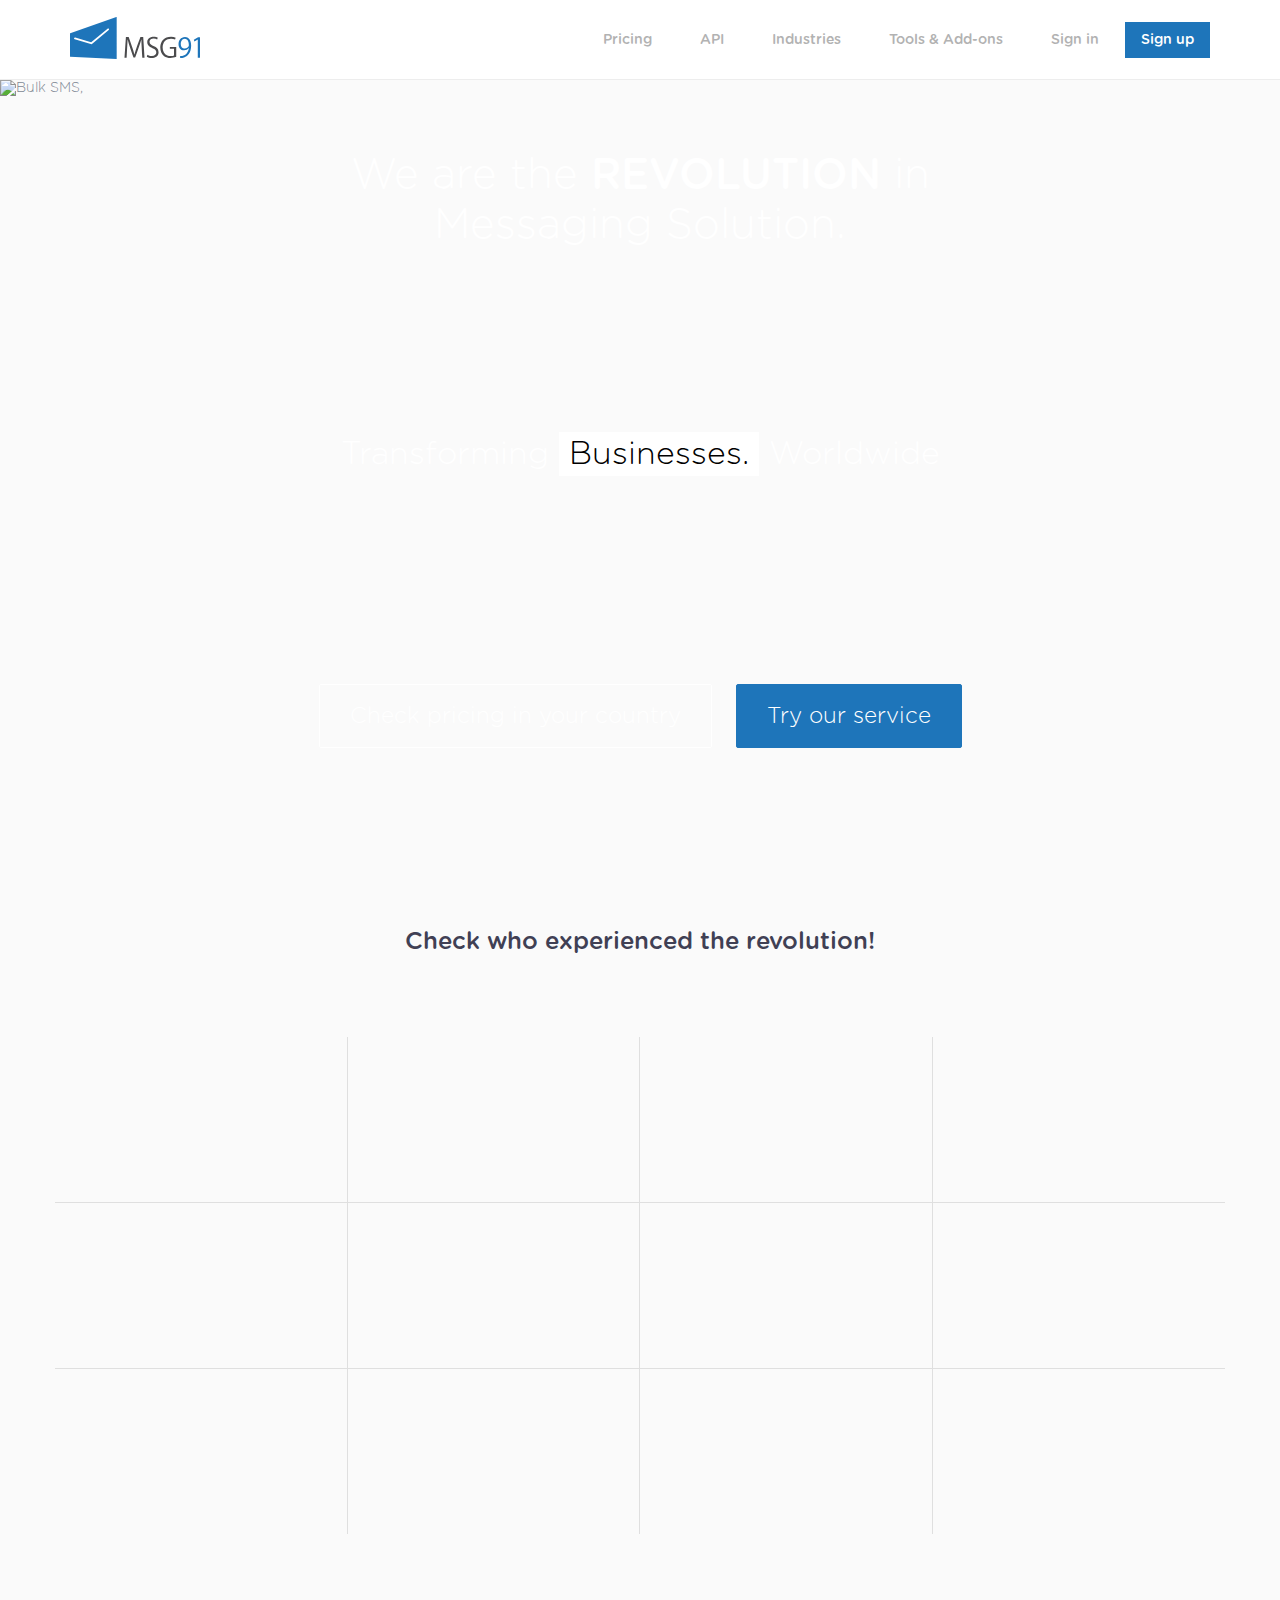
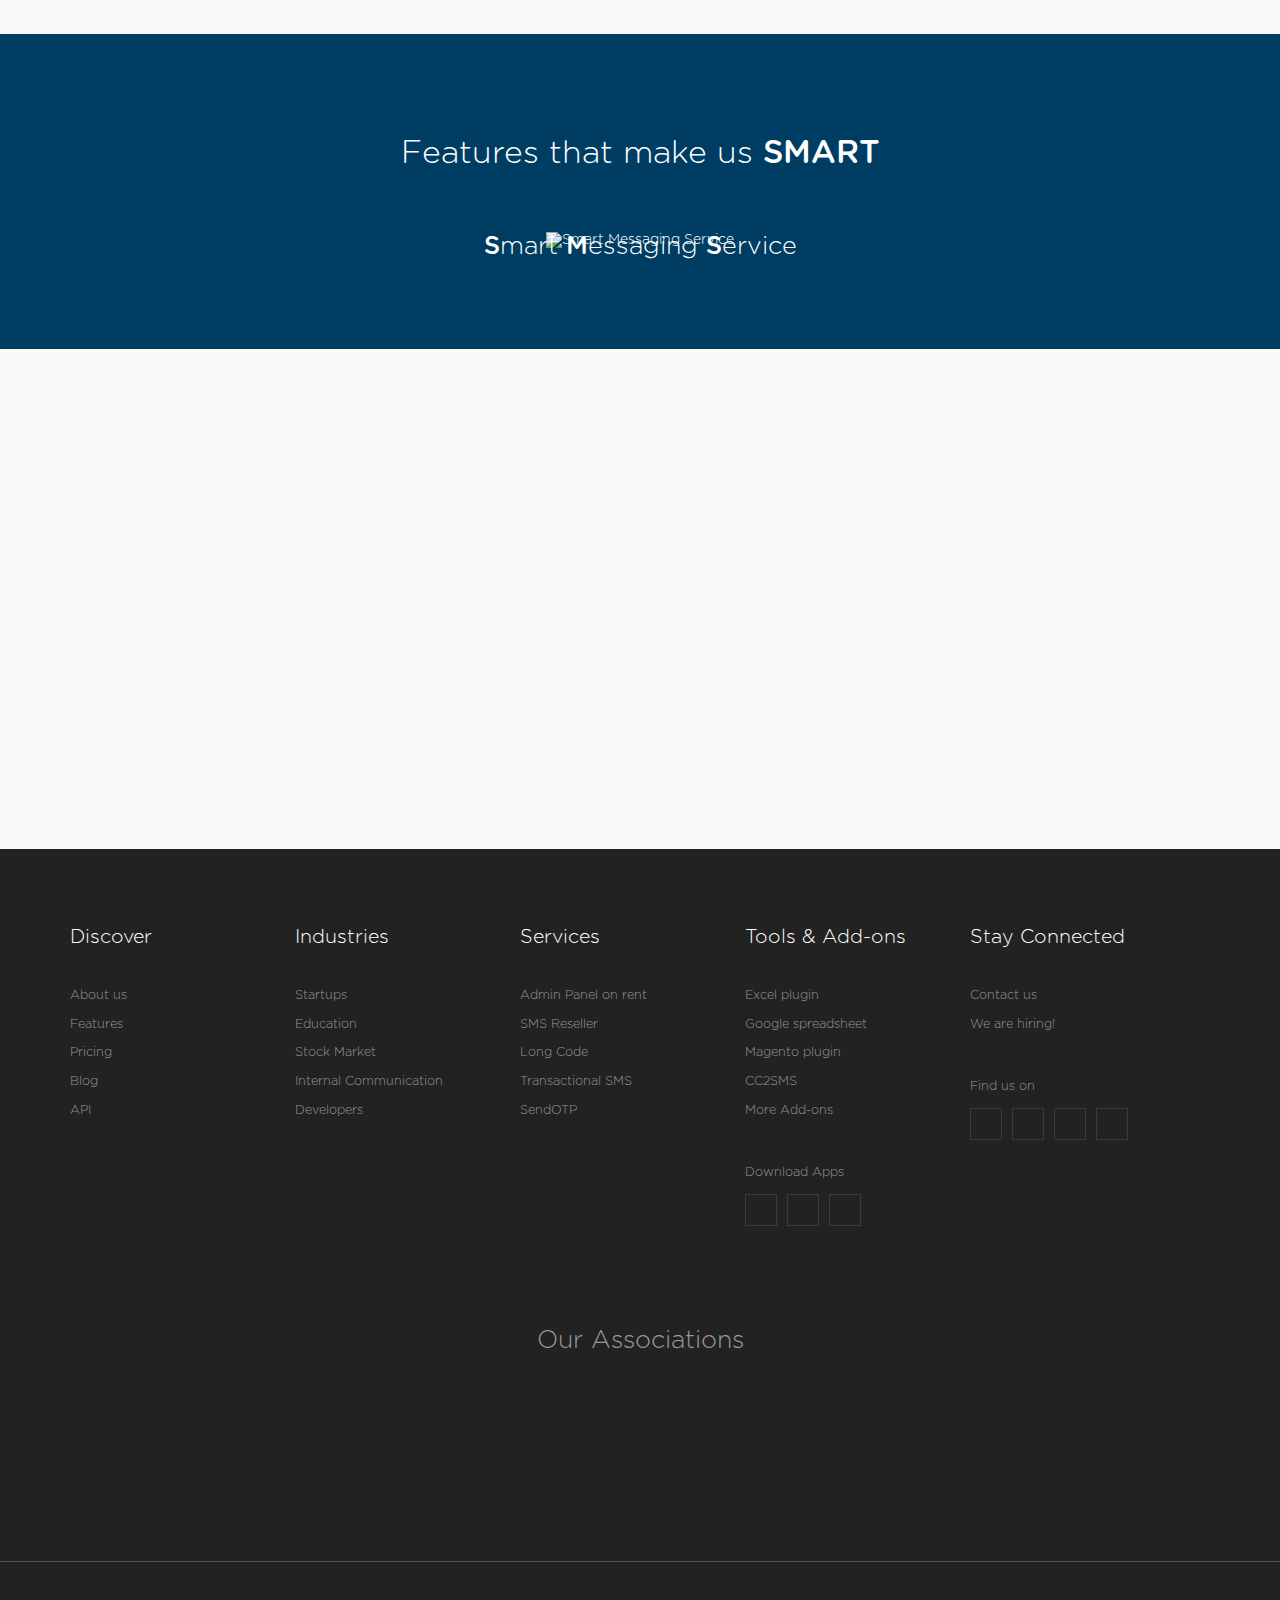
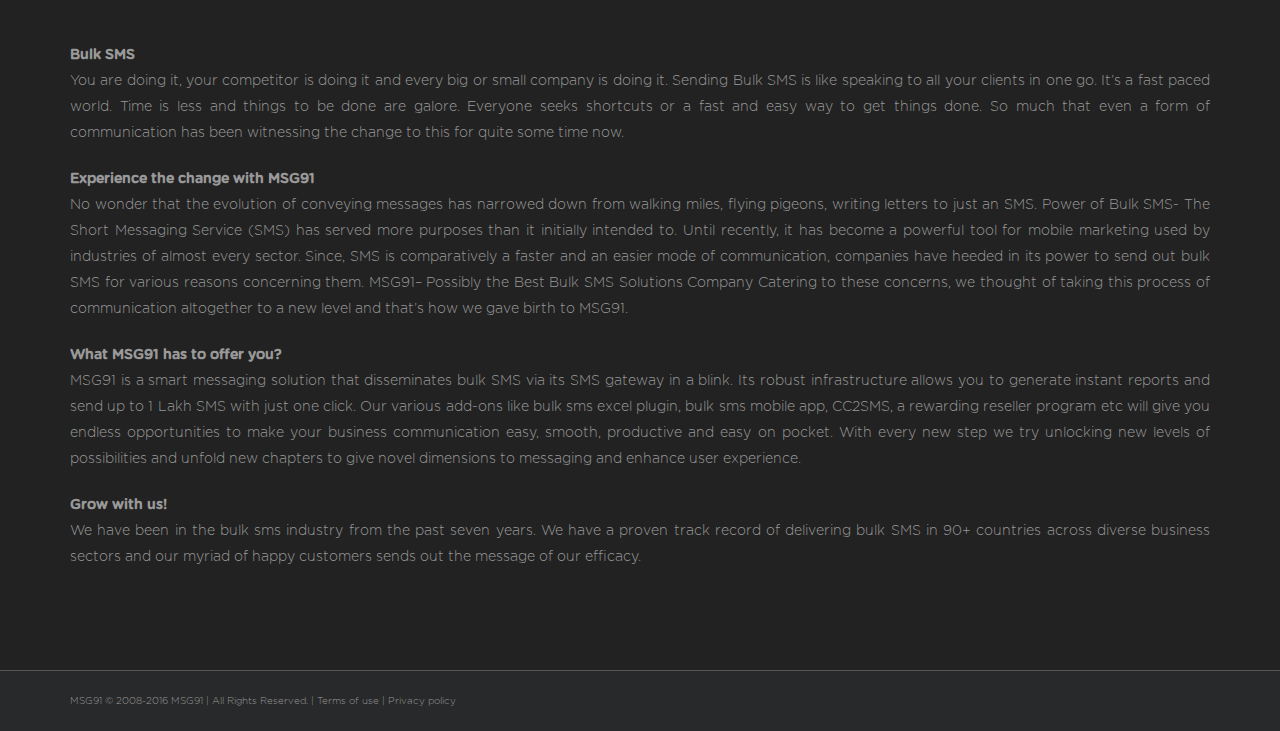
==== index.html @ 08b3d0c5 "all new" ====
<!doctype html>
<!--[if IE 7]><html lang="en" class="ie7"><![endif]-->
<!--[if IE 8]><html lang="en" class="ie8"><![endif]-->
<!--[if IE 9]><html lang="en" class="ie9"><![endif]-->
<!--[if (gt IE 9)|!(IE)]><html lang="en"><![endif]-->
<!--[if !IE]><html lang="en-US"><![endif]-->
<head>
    <meta http-equiv="Content-Type" content="text/html; charset=utf-8" />
    <meta name="viewport" content="width=device-width, initial-scale=1">
    <meta name="Content-Language" content="EN" />
    <meta name="googlebot" content="all" />
    <meta name="distribution" content="Global" />
    <meta name="publisher" content="MSG91" />
    <meta name="author" content="MSG91" />
    <meta name="organization" content="MSG91" />
    <meta name="copyright" content="MSG91 All Rights Reserved" />
    <link rel="canonical"  href="index.html" />
    <meta name="keywords" content="bulk sms, bulk sms service, bulk sms service provider, transactional bulk sms, promotional bulk sms, bulk sms gateway bulk sms provider," />
    <meta name="description" content="MSG91, a bulk SMS service provider offers transactional & promotional bulk SMS solutions to enterprises via powerful & robust bulk SMS gateway internationally." />
    <title>Enterprise SMS Solution - Send Bulk SMS & Transactional SMS </title>
    <link rel="shortcut icon" href="images/favicon.ico" type="image/x-icon">
    <link rel="icon" href="images/favicon.ico" type="image/x-icon">
    <link rel="stylesheet" type="text/css" href="css/bootstrap-structure-min.css">
<style type="text/css">
    .ic-oth{
        background: url('https://d250qlh00f3d5m.cloudfront.net/education/features.png') no-repeat;
    }
    .ic-feat{
        background: url('https://d250qlh00f3d5m.cloudfront.net/education/edu_spirit.png') no-repeat;
    }
    .edu_clnt_logo{
        background: url('https://d250qlh00f3d5m.cloudfront.net/education/edu_client_logos.png');
    }
    .ic-strtup{
        background: url('images/startups/strt_spirit.png');
    }
    .draft-oth {
        background: url('https://d250qlh00f3d5m.cloudfront.net/stock/feature-draft.png') no-repeat;
    }
    .stk_clnt_logo{
        background: url('https://d250qlh00f3d5m.cloudfront.net/stock/stock_clients_logo.png');
    }
    .devel-oth{
        background: url('https://d250qlh00f3d5m.cloudfront.net/developer/developer_features.png') no-repeat;
    }
    .comm-oth {
        background: url('https://d250qlh00f3d5m.cloudfront.net/internal-communication/ic-icons.png') no-repeat scroll 0 0 rgba(0, 0, 0, 0);
    }
    .devel_clnt_logo{
        background:url('https://d250qlh00f3d5m.cloudfront.net/developer/developer_clients.png') no-repeat;
    }
    .sms-min{
        background:url('https://d250qlh00f3d5m.cloudfront.net/developer/sms-min.png') no-repeat;
    }
</style>

<script type="text/javascript">
    adroll_adv_id = "TPY3G6FCT5DYNKQROO3YNH";
    adroll_pix_id = "UY6B2EY6FBA3ZF646FYIHM";
    (function() {
        var oldonload = window.onload;
        window.onload = function() {
            __adroll_loaded = true;
            var scr = document.createElement("script");
            var host = (("https:" == document.location.protocol) ? "https://s.adroll.com" : "http://a.adroll.com");
            scr.setAttribute('async', 'true');
            scr.type = "text/javascript";
            scr.src = host + "/j/roundtrip.js";
            ((document.getElementsByTagName('head') || [null])[0] ||
                    document.getElementsByTagName('script')[0].parentNode).appendChild(scr);
            if (oldonload) {
                oldonload()
            }
        };
    }());
</script>

<!--feedback icon bottom
<a target="_blank" href="http://features.msg91.com/forums/146824-msg91-feature-and-idea-suggestion-forum" style="display:block; border-radius:50%;position:fixed;bottom:20px;padding:10px; right:85px;width:48px;height:48px;cursor: pointer; color:#fff; font-size: 22px; background:#1c5d9e; z-index:999; box-shadow:0 6px 13px 0 rgba(0,0,0,.23); border: 1px solid #003576;">
    <img src="../images/feedback.png" />
</a>-->    <link href='css/home-style.css' rel='stylesheet' type='text/css'>
</head>
<body>
    <style type="text/css" scoped>
.ui-button-icon-only{display:none;}
.ui-menu{width:195px; z-index:100; overflow-y:auto; overflow-x:hidden;}
</style>
<header>
    <div class="container clear pr">
        <a href="index.html" id="logo"> <svg xmlns="http://www.w3.org/2000/svg" xml:space="preserve" style="shape-rendering:geometricPrecision; text-rendering:geometricPrecision; image-rendering:optimizeQuality; fill-rule:evenodd; clip-rule:evenodd"
viewBox="0 0 3.3989 1.0977"
 xmlns:xlink="http://www.w3.org/1999/xlink">
 <defs>
  <style type="text/css">
   <![CDATA[
    .fil0 {fill:#1E75BA}
    .fil1 {fill:#4B4B4D}
   ]]>
  </style>
 </defs>
 <g id="Layer_x0020_1">
  <metadata id="CorelCorpID_0Corel-Layer"/>
  <path class="fil0" d="M0.00535259 0.421951l1.20645 -0.42154 0 -2.98749e-005c0.00349537,-0.00123483 0.00742641,0.000642311 0.00862141,0.00418 0.000258916,0.000746874 0.000383395,0.00152362 0.000383395,0.00223813l0 1.08413c0,0.00372441 -0.00304973,0.00677165 -0.00677414,0.00677165l-0.000901227 -6.22395e-005 -1.20669 -0.058764c-0.00359744,-0.000199166 -0.00642062,-0.00317421 -0.00642062,-0.00677414l-2.98749e-005 0 0 -0.603504c0,-0.00323396 0.0022705,-0.00596254 0.00535259,-0.00660485l0 -3.23645e-005 0 -9.95831e-006zm3.39353 0.641848l0 -0.531545 -0.0503965 0 -0.110005 0.061744 0.0142006 0.0439859 0.0887112 -0.0503642 0 0.476189 0.0574993 0 -9.95831e-006 -9.95831e-006zm-0.29018 -0.251226c-0.0149051,0.0999516 -0.0707588,0.191909 -0.174569,0.206523l-0.0546462 0.0035352 0 0.0489775c0.133887,0.00596254 0.235561,-0.0754865 0.272743,-0.204158 0.0345827,-0.119535 0.0222992,-0.3445 -0.146397,-0.344406 -0.208701,9.21144e-005 -0.231001,0.348357 -0.0212934,0.348419 0.0497841,0 0.0920198,-0.0205166 0.122067,-0.058891l0.00210618 0 -9.95831e-006 0zm-0.107868 -0.244121c0.0865427,0.000455593 0.108157,0.100213 0.107866,0.171487 -0.000425718,0.0956471 -0.211034,0.144779 -0.21148,-0.0334799 -0.000166802,-0.0635291 0.0318616,-0.137519 0.103624,-0.138007l-9.95831e-006 0zm-2.86369 -0.0304002c-0.0128811,-0.00369204 -0.0263846,0.00369204 -0.0300791,0.0165955 -0.00372192,0.0128711 0.00369453,0.0263547 0.0165657,0.0300766l0.440757 0.127573 0.00985375 -0.00816084 0.438853 -0.362236c0.0103392,-0.00849444 0.011833,-0.0238228 0.00330865,-0.0341645 -0.00849693,-0.0103716 -0.0238253,-0.0118653 -0.034167,-0.00333852l-0.428997 0.354093 -0.416096 -0.120438z"/>
  <path class="fil1" d="M2.77817 0.784902l-0.167504 0 0 0.0475435 0.109288 0 0 0.173178c-0.0430124,0.0241141 -0.130778,0.0183158 -0.175635,0.000580072 -0.143743,-0.0568147 -0.155153,-0.28373 -0.0620976,-0.379439 0.0639847,-0.0657996 0.185075,-0.0760367 0.265414,-0.0370499l0.0156221 -0.0489426c-0.0690012,-0.0323819 -0.171883,-0.0290733 -0.239744,-0.00227299 -0.204875,0.0809312 -0.205716,0.38165 -0.061744,0.48566 0.0844664,0.0610594 0.221926,0.0553956 0.316401,0.0176312l0 -0.256897 0 9.95831e-006zm-0.482473 -0.244131c-0.0809013,-0.051828 -0.27641,-0.0325363 -0.276047,0.117065 0.000291281,0.124494 0.135901,0.139884 0.193985,0.182999 0.0843619,0.0626577 0.0454074,0.209252 -0.115937,0.176705 -0.0258667,-0.00521816 -0.0519202,-0.0149773 -0.073089,-0.0289787l-0.0163366 0.048975c0.0870929,0.0613606 0.308011,0.0510513 0.308011,-0.117812 0,-0.180728 -0.237025,-0.134865 -0.237025,-0.269666 0,-0.0978803 0.136648,-0.100835 0.198713,-0.0603847l0.0177258 -0.0489152 0 1.24479e-005zm-0.380998 -0.0177582l-0.073806 0c-0.0440805,0.122709 -0.122418,0.324927 -0.154695,0.455613l-0.00213606 0c-0.0374333,-0.147311 -0.0997375,-0.311123 -0.149738,-0.45558l-0.0723745 0 -0.03763 0.540784 0.0560703 0 0.0255356 -0.476219 0.00213606 0c0.0357528,0.149218 0.1021,0.327457 0.151884,0.474051l0.0432714 0c0.0553956,-0.155576 0.116652,-0.316856 0.162547,-0.474051l0.00210618 0c-0.000809113,0.12303 0.016242,0.359059 0.0227249,0.476189l0.058174 0 -0.0340599 -0.540786 -9.95831e-006 0z"/>
 </g>
</svg>
 </a>
        <div id="mobNav" class="">
            <img id="navopen" data-original="/images/menu_icon.png" src="images/menu_icon.png" alt="MSG91" />
            <img id="navclose" data-original="/images/menu_icon_cross.png" src="images/menu_icon_cross.png" alt="MSG91" />
        </div>
        <nav id="colorNav">
            <ul class="navi">
                <li class="menu "><a href="pricing/index.html">Pricing</a></li>
                <li class="menu "><a target="_Blank" href="http://api.msg91.com/apidoc">API</a></li>
                <li class="parentMenus pr "><a href="javascript:void(0)">Industries</a>
                    <div class="menu-bg">
                        <div class="nav-column">
                            <ul class="addonsMenu">
                                <li ><a href="sms-for-developers">Developer</a></li>
                                <li><a href="sms-in-education">Education</a></li>
                                <li><a href="sms-reseller/index.html">SMS Reseller</a></li>
                            </ul>
                         </div>
                        <div class="nav-column">
                            <ul class="addonsMenu">      
                                <li><a href="sms-for-alerts#clock">Stock Market</a></li>
                                <li><a href="startups.1">Startups</a></li>
                                <li><a href="internal-communication/index.html">Internal Communication</a></li>
                            </ul>
                        </div>
                        <div class="clear"></div>
                    </div>
                </li>
                <li class="parentMenus pr "><a href="javascript:void(0)">Tools &amp; Add-ons</a>
                    <div class="menu-bg" id="sml">
                        
                            <ul class="addonsMenu">
                                <li><a href="sms-for-spreadsheets">Excel plugin</a></li>
                                <li><a href="sms-for-spreadsheets">Google spreadsheet</a></li>
                                <li><a href="http://www.magentocommerce.com/magento-connect/msg91-messaging-extension.html" target="_blank">Magento plugin</a></li>
                                <li><a href="cc2sms/index.html">CC 2 SMS</a></li>
                                <li><a href="http://smsaddons.com/" target="_blank">More Add-ons</a></li>
                            </ul>
                        
                        <!--                        <div class="nav-column">
                            <ul class="addonsMenu">
                                <li ><a href="/coming-soon/">Android App</a></li>
                                <li><a href="/coming-soon/">iPhone App</a></li>
                                <li><a href="/coming-soon/">Windows App</a></li>
                            </ul>
                        </div>-->
                    </div>
                </li>
                <li><a href="signin">Sign in</a></li>
                 
                <li class="bt"><a class="signUpBtn" href="signup">Sign up</a></li>
                            </ul>
        </nav>
    </div>
</header>



 

    <!-- MAIN SECTION START -->
    <div class="mainCnt" style="background:transparent">

        <div class="resbadge"><img src="images/mas-face.png" /></div>
        <section id="banner" class="education animatedParent" data-sequence="1000">
            <div class="container">
                <div id="banner-top">
                    <h1 alt="Bulk SMS" class="alC">We are the <span class="roundedMedium">REVOLUTION</span> in<br/>Messaging Solution.</h1>
                </div>
            </div>
            <div class="banner-content">
                <div class="tbl">
                    <div class="tbl-td">
                      <!-- <p>Transforming <span class="witBgTxt">Business.</span> Worldwide</p>-->
                        <section class="cd-intro">
                            <h2 class="cd-headline slide">
                                <span>Transforming</span>
                                <span class="cd-words-wrapper">
                                    <b class="is-visible">Businesses.</b>
                                    <b>Enterprises.</b>
                                    <b>Lives.</b>
                                </span>
                                <span>Worldwide</span>
                            </h2>
                        </section>

                    </div>
                    <div class="bottom-btn">
                        <a href="india/pricing" class="btn btn-large btn-blank">Check pricing in your country</a>  
                        <a href="signup" class="btn btn-large btn-solid">Try our service</a></div>
                    <div class="clear"></div>
                </div>
            </div>
            <img id="banImg" class="lazy" data-original="https://d250qlh00f3d5m.cloudfront.net/home-banner2.jpg" alt="Bulk SMS, " >
            <div class="overlay"></div>
        </section>


        <!-- SECTION START -->
        <div id="happilyOnBoard">	
            <div id="clients" class="container">		
                <div id="homeclients" class="cmnSecPad">
                    <div class="one">Check who experienced the revolution!</div>
                    <div class="row">
                        <div class="col">            	            	
                            <div class="cic barista"></div>
                        </div>
                        <div class="col">                
                            <div class="cic isro"></div>
                        </div>
                        <div class="col">                
                            <div class="cic bhaskar"></div>
                        </div>
                        <div class="col">            	
                            <div class="cic starunion"></div>
                        </div>
                    </div>    
                    <div class="row">
                        <div class="col">            	            	
                            <div class="cic honda"></div>
                        </div>
                        <div class="col">                
                            <div class="cic biglife"></div>
                        </div>
                        <div class="col">            	
                            <div class="cic bpetroleum"></div>
                        </div>
                        <div class="col">            	
                            <div class="cic ntpc"></div>
                        </div>
                    </div>    
                    <div class="row">
                        <div class="col">            	            	
                            <div class="cic intuit"></div>                	                
                        </div>
                        <div class="col">                
                            <div class="cic bridge"></div>                                    
                        </div>
                        <div class="col">            	
                            <div class="cic pnb"></div>                                    
                        </div>
                        <div class="col">
                            <div class="cic ruchi"></div>                              
                        </div>
                    </div> 
                </div>
            </div>
        </div>
    </div>


    <!-- SECTION START -->
    <section id="LtblueLabel">
        <div class="container">		
            <h3 class="">Features that make us <span>smart</span></h3>        
            <div class="row pr">
                <div class="h4wrap">
                    <div class="tbl">
                        <h4><a href="features.1">
                                <span>S</span>mart <span>M</span>essaging <span>S</span>ervice
                            </a></h4>
                    </div>
                </div>
                <figure>
                    <img class="lazy gr1" data-original="https://d250qlh00f3d5m.cloudfront.net/feature_landing-graphic.png" alt="Smart Messaging Service" />
                    <img class="lazy gr2" src="images/feature_responsive.png" alt="Smart Messaging Service" />
                </figure>
            </div>
        </div>


    </section>

    <!-- SECTION END -->


    <section id="top_footer">
    <figure>
        <!-- <img class="img-responsive" src="/images/footer_illustration.png" alt="footer illustration" /> -->
    </figure>
</section>

<section id="footer">
    <div class="road"></div>
    <div id="carWrap"><div class="car"></div></div>
    
    <section class="container">
        <div class="row">
            <aside class="col-md-2 col-sm-12">
                <div class="colInner">
                    <h4>Discover</h4>
                    <h5><a href="about">About us</a></h5>
                    <h5><a href="features.1">Features</a></h5>
                    <h5><a href="pricing/index.html">Pricing</a></h5>
<!--                    <h5><a href="/case-studies">Case Study</a></h5>-->
                    <h5><a href="http://blog.msg91.com">Blog</a></h5>
                    <h5><a href="http://api.msg91.com/apidoc">API</a></h5>
                </div>
            </aside>
            
            <aside class="col-md-2 col-sm-12">
                <div class="colInner">
                    <h4>Industries</h4>
                    <h5><a href="startups.1">Startups</a></h5>
                    <h5><a href="sms-in-education">Education</a></h5>
                    <h5><a href="sms-for-alerts#clock">Stock Market</a></h5>
                    <h5><a href="internal-communication/index.html">Internal Communication</a></h5>
                    <h5><a href="sms-for-developers">Developers</a></h5>
                </div>
            </aside>
            
            <aside class="col-md-2 col-sm-12">
                <div class="colInner">
                    <h4>Services</h4>
                    <h5><a href="admin-panel/index.html">Admin Panel on rent</a></h5>
                    <h5><a href="sms-reseller/index.html">SMS Reseller</a></h5>
                    <h5><a href="longcode">Long Code</a></h5>
                    <!--<h5><a href="/voice-sms">Voice SMS</a></h5>-->
                    <h5><a href="transactional-sms">Transactional SMS</a></h5>
                    <h5><a href="http://sendotp.msg91.com/">SendOTP</a></h5>
                </div>
            </aside>
            
            <aside class="col-md-2 col-sm-12">
                <div class="colInner">
                    <h4>Tools &amp; Add-ons</h4>                    
                    <h5><a href="sms-for-spreadsheets">Excel plugin</a></h5>                    
                    <h5><a href="sms-for-spreadsheets">Google spreadsheet</a></h5>
                    <h5><a href="http://www.magentocommerce.com/magento-connect/msg91-messaging-extension.html">Magento plugin</a></h5>                    
                    <h5><a href="cc2sms/index.html">CC2SMS</a></h5>
                    <h5><a href="http://smsaddons.com/" target="_blank">More Add-ons</a></h5>
                    <br/><br/>
                    <h5>Download Apps</h5>
                     <ul class="dload-app clearfix sc">
                        <li id="apple"><a target="_blank" href="https://itunes.apple.com/us/app/msg91/id981827687" class="app apple"></a></li>
                        <li id="android"><a target="_blank" href="https://play.google.com/store/apps/details?id=com.msg91.android" class="app android"></a></li>
                        <li id="windows"><a target="_blank" href="http://www.windowsphone.com/en-in/store/app/msg91/c91883dc-2f72-4586-b409-25cb111ff72d" class="app windows"></a></li>
                    </ul>
                </div>
            </aside>
            
            <aside class="col-md-2 col-sm-12">
                <div class="colInner">
                    <h4>Stay Connected</h4>
                    <h5 ><a href="contact">Contact us</a></h5>
                    <h5><a target="_blank" href="http://walkover.in/currentopening.php">We are hiring!</a></h5>
                    <br/><br/>                
                    <h5>Find us on</h5>
                    <ul class="social clearfix sc">
                        <li id="fb"><a target="_blank" rel="nofollow" href="https://www.facebook.com/msg91"><i class="ic-32 fb"></i></a></li>
                        <li id="gp"><a target="_blank" rel="nofollow" href="https://plus.google.com/106160020771001486131"><i class="ic-32 gp"></i></a></li>
                        <li id="tw"><a target="_blank" rel="nofollow" href="https://twitter.com/msg91com"><i class="ic-32 tw"></i></a></li>
                        <li id="in" class="last"><a target="_blank" rel="nofollow" href="http://www.linkedin.com/company/msg91/"><i class="ic-32 in"></i></a></li>
                    </ul>
                </div>
            </aside>
        </div>
    </section><!--/end of first row-->
    
    <div id="clients" class="cmnSecPad footer-mid" style="padding-bottom:50px;">
        <div class="container">
            <div class="ftr-subhead">Our Associations</div>
            <div class="row">
                <div class="col-md-2 col-sm-12">                                
                    <div class="cic nasscom"></div>                                 
                </div>
                <div class="col-md-2 col-sm-12">                
                    <div class="cic cebit"></div>                                   
                </div>
                <div class="col-md-2 col-sm-12">                
                    <div class="cic findia"></div>                                    
                </div>
                <div class="col-md-2 col-sm-12">                
                    <div class="cic iamal"></div>                                    
                </div>
                <div class="col-md-2 col-sm-12">                
                    <div class="cic gmic"></div>                                    
                </div>
            </div>
        </div>
    </div>

    <section id="seosec">
        <div class="container">
            <div class="row">
                <div class="col-md-12 col-sm-12">
                    <div class="seosec">
                        <article><strong>Bulk SMS</strong><br> You are doing it, your competitor is doing it and every big or small company is doing it. Sending Bulk SMS is like speaking to all your clients in one go. It’s a fast paced world. Time is less and things to be done are galore. Everyone seeks shortcuts or a fast and easy way to get things done. So much that even a form of communication has been witnessing the change to this for quite some time now.</article>
                        <article><strong>Experience the change with MSG91</strong><br> No wonder that the evolution of conveying messages has narrowed down from walking miles, flying pigeons, writing letters to just an SMS. Power of Bulk SMS- The Short Messaging Service (SMS) has served more purposes than it initially intended to. Until recently, it has become a powerful tool for mobile marketing used by industries of almost every sector. Since, SMS is comparatively a faster and an easier mode of communication, companies have heeded in its power to send out bulk SMS for various reasons concerning them. MSG91– Possibly the Best Bulk SMS Solutions Company Catering to these concerns, we thought of taking this process of communication altogether to a new level and that’s how we gave birth to MSG91.</article>
                        <article><strong>What MSG91 has to offer you?</strong><br> MSG91 is a smart messaging solution that disseminates bulk SMS via its SMS gateway in a blink. Its robust infrastructure allows you to generate instant reports and send up to 1 Lakh SMS with just one click. Our various add-ons like bulk sms excel plugin, bulk sms mobile app, CC2SMS, a rewarding reseller program etc will give you endless opportunities to make your business communication easy, smooth, productive and easy on pocket. With every new step we try unlocking new levels of possibilities and unfold new chapters to give novel dimensions to messaging and enhance user experience.</article>
                        <article><strong>Grow with us!</strong><br>We have been in the bulk sms industry from the past seven years. We have a proven track record of delivering bulk SMS in 90+ countries across diverse business sectors and our myriad of happy customers sends out the message of our efficacy.</article>
                    </div>
                </div>
            </div>
        </div>
    </section>





</section><!--/end of foooter-->
<footer>
    <div class="container">
        <div class="row">
            <div class="col-md-12 col-sm-12">
                <p class="sub-footer">MSG91 © 2008-2016 MSG91 | All Rights Reserved. | <a href="terms">Terms of use</a> | <a href="privacy">Privacy policy</a>
                </p>
            </div>
        </div>
    </div>
</footer><!--/end of foooter-->
<script type="text/javascript" src="https://d3rtqaterrbel4.cloudfront.net/modernizr-2.6.2-respond-1.1.0.min.js"></script>
<script type="text/javascript" src="https://d3rtqaterrbel4.cloudfront.net/jquery-2.1.1.min.js"></script>
<script type="text/javascript" src="https://d3rtqaterrbel4.cloudfront.net/jquery.selectric.js"></script>
<script type="text/javascript" src='js/newScript2015.js'></script>
<script type="text/javascript" src="js/jquery.lazyload.min.js"></script>
<script type="text/javascript" src="js/event.js"></script>
<!-- Google Tag Manager -->
<noscript><iframe src="https://www.googletagmanager.com/ns.html?id=GTM-MWQZXP"
                  height="0" width="0" style="display:none;visibility:hidden"></iframe></noscript>
<script>(function(w,d,s,l,i){w[l]=w[l]||[];w[l].push({'gtm.start':
        new Date().getTime(),event:'gtm.js'});var f=d.getElementsByTagName(s)[0],
        j=d.createElement(s),dl=l!='dataLayer'?'&l='+l:'';j.async=true;j.src=
        '//www.googletagmanager.com/gtm.js?id='+i+dl;f.parentNode.insertBefore(j,f);
    })(window,document,'script','dataLayer','GTM-MWQZXP');</script>
<!-- End Google Tag Manager -->

<script type="text/javascript">

$(function(){

    $("img.lazy").lazyload({ effect : "fadeIn"});
    setTimeout(function(){
        setHeight();
    },400) 
});
</script>
<script type="text/javascript">
    function urlParam(name) {
        var results = new RegExp('[\?&]' + name + '=([^&#]*)').exec(window.location.href);
        if (results)
            return results[1];
        else
            return false;
    }

    var utmObj = {};

    (urlParam('utm_medium')) ? utmObj['utm_medium'] = urlParam('utm_medium') : '';
    (urlParam('utm_source')) ? utmObj['utm_source'] = urlParam('utm_source') : '';
    (urlParam('utm_campaign')) ? utmObj['utm_campaign'] = urlParam('utm_campaign') : '';
    (urlParam('utm_term')) ? utmObj['utm_term'] = urlParam('utm_term') : '';
    (urlParam('utm_content')) ? utmObj['utm_content'] = urlParam('utm_content') : '';
    
    var len = $.map(utmObj, function(n, i) { return i; }).length;

    if (len)
    {
        // Put the object into storage
        localStorage.setItem('utmParams', JSON.stringify(utmObj));
    }
    
    console.log(JSON.parse(localStorage.getItem('utmParams')));
</script>

    <script type="text/javascript">
        adroll_adv_id = "TPY3G6FCT5DYNKQROO3YNH";
        adroll_pix_id = "UY6B2EY6FBA3ZF646FYIHM";
        (function() {
            var oldonload = window.onload;
            window.onload = function() {
                __adroll_loaded = true;
                var scr = document.createElement("script");
                var host = (("https:" == document.location.protocol) ? "https://s.adroll.com" : "http://a.adroll.com");
                scr.setAttribute('async', 'true');
                scr.type = "text/javascript";
                scr.src = host + "/j/roundtrip.js";
                ((document.getElementsByTagName('head') || [null])[0] ||
                        document.getElementsByTagName('script')[0].parentNode).appendChild(scr);
                if (oldonload) {
                    oldonload()
                }
            };
        }());
    </script>

    <!-- MAIN SECTION END -->
    <script type="text/javascript">
        var whichToShow1 = Math.floor(Math.random() * $('#quotes1 .quote').length);
        $('#quotes1 .quote').hide().eq(whichToShow1).fadeIn(1000);

        //hide image befor dom ready
        addVisibility("#top_footer figure", ".cic", "#happilyOnBoard");

        window.onload = function() {
            setTimeout(function() {
                //show image when dom ready
                remVisibility("#top_footer figure", ".cic", "#happilyOnBoard");
                setHeight();
            }, 500)
        }
        $(window).scroll(function() {
            setHeight();
        });
        jQuery(document).ready(function($) {

            //set animation timing
            var animationDelay = 3000,
                    //loading bar effect
                    barAnimationDelay = 3800,
                    barWaiting = barAnimationDelay - 3000, //3000 is the duration of the transition on the loading bar - set in the scss/css file
                    //letters effect
                    lettersDelay = 50,
                    //type effect
                    typeLettersDelay = 150,
                    selectionDuration = 500,
                    typeAnimationDelay = selectionDuration + 800,
                    //clip effect 
                    revealDuration = 600,
                    revealAnimationDelay = 1500;

            initHeadline();


            function initHeadline() {
                //insert <i> element for each letter of a changing word
                singleLetters($('.cd-headline.letters').find('b'));
                //initialise headline animation
                animateHeadline($('.cd-headline'));
            }

            function singleLetters($words) {
                $words.each(function() {
                    var word = $(this),
                            letters = word.text().split(''),
                            selected = word.hasClass('is-visible');
                    for (i in letters) {
                        if (word.parents('.rotate-2').length > 0)
                            letters[i] = '<em>' + letters[i] + '</em>';
                        letters[i] = (selected) ? '<i class="in">' + letters[i] + '</i>' : '<i>' + letters[i] + '</i>';
                    }
                    var newLetters = letters.join('');
                    word.html(newLetters).css('opacity', 1);
                });
            }

            function animateHeadline($headlines) {
                var duration = animationDelay;
                $headlines.each(function() {
                    var headline = $(this);

                    if (headline.hasClass('loading-bar')) {
                        duration = barAnimationDelay;
                        setTimeout(function() {
                            headline.find('.cd-words-wrapper').addClass('is-loading')
                        }, barWaiting);
                    }
                    //trigger animation
                    setTimeout(function() {
                        hideWord(headline.find('.is-visible').eq(0))
                    }, duration);
                });
            }

            function hideWord($word) {
                var nextWord = takeNext($word);

                if ($word.parents('.cd-headline').hasClass('type')) {
                    var parentSpan = $word.parent('.cd-words-wrapper');
                    parentSpan.addClass('selected').removeClass('waiting');
                    setTimeout(function() {
                        parentSpan.removeClass('selected');
                        $word.removeClass('is-visible').addClass('is-hidden').children('i').removeClass('in').addClass('out');
                    }, selectionDuration);
                    setTimeout(function() {
                        showWord(nextWord, typeLettersDelay)
                    }, typeAnimationDelay);

                } else if ($word.parents('.cd-headline').hasClass('letters')) {
                    var bool = ($word.children('i').length >= nextWord.children('i').length) ? true : false;
                    hideLetter($word.find('i').eq(0), $word, bool, lettersDelay);
                    showLetter(nextWord.find('i').eq(0), nextWord, bool, lettersDelay);

                } else if ($word.parents('.cd-headline').hasClass('clip')) {
                    $word.parents('.cd-words-wrapper').animate({width: '2px'}, revealDuration, function() {
                        switchWord($word, nextWord);
                        showWord(nextWord);
                    });

                } else if ($word.parents('.cd-headline').hasClass('loading-bar')) {
                    $word.parents('.cd-words-wrapper').removeClass('is-loading');
                    switchWord($word, nextWord);
                    setTimeout(function() {
                        hideWord(nextWord)
                    }, barAnimationDelay);
                    setTimeout(function() {
                        $word.parents('.cd-words-wrapper').addClass('is-loading')
                    }, barWaiting);

                } else {
                    switchWord($word, nextWord);
                    setTimeout(function() {
                        hideWord(nextWord)
                    }, animationDelay);
                }
            }

            function showWord($word, $duration) {
                if ($word.parents('.cd-headline').hasClass('type')) {
                    showLetter($word.find('i').eq(0), $word, false, $duration);
                    $word.addClass('is-visible').removeClass('is-hidden');

                } else if ($word.parents('.cd-headline').hasClass('clip')) {
                    $word.parents('.cd-words-wrapper').animate({'width': $word.width() + 10}, revealDuration, function() {
                        setTimeout(function() {
                            hideWord($word)
                        }, revealAnimationDelay);
                    });
                }
            }

            function hideLetter($letter, $word, $bool, $duration) {
                $letter.removeClass('in').addClass('out');

                if (!$letter.is(':last-child')) {
                    setTimeout(function() {
                        hideLetter($letter.next(), $word, $bool, $duration);
                    }, $duration);
                } else if ($bool) {
                    setTimeout(function() {
                        hideWord(takeNext($word))
                    }, animationDelay);
                }

                if ($letter.is(':last-child') && $('html').hasClass('no-csstransitions')) {
                    var nextWord = takeNext($word);
                    switchWord($word, nextWord);
                }
            }

            function showLetter($letter, $word, $bool, $duration) {
                $letter.addClass('in').removeClass('out');

                if (!$letter.is(':last-child')) {
                    setTimeout(function() {
                        showLetter($letter.next(), $word, $bool, $duration);
                    }, $duration);
                } else {
                    if ($word.parents('.cd-headline').hasClass('type')) {
                        setTimeout(function() {
                            $word.parents('.cd-words-wrapper').addClass('waiting');
                        }, 200);
                    }
                    if (!$bool) {
                        setTimeout(function() {
                            hideWord($word)
                        }, animationDelay)
                    }
                }
            }

            function takeNext($word) {
                return (!$word.is(':last-child')) ? $word.next() : $word.parent().children().eq(0);
            }

            function takePrev($word) {
                return (!$word.is(':first-child')) ? $word.prev() : $word.parent().children().last();
            }

            function switchWord($oldWord, $newWord) {
                $oldWord.removeClass('is-visible').addClass('is-hidden');
                $newWord.removeClass('is-hidden').addClass('is-visible');
            }
        });
        
        /*$('body').badge({
            link:"javascript:void(0);",
            startDate: "2015-10-17",
            endDate: "2015-10-20",               
            html: "Hello, Lorem Ipsum is simply dummy text of the printing and typesetting industry.",
            imageUrl: ""
        });*/
    </script>	
    <!-- Google Code for Remarketing tag -->
<!-- Remarketing tags may not be associated with personally identifiable information or placed on pages related to sensitive categories. For instructions on adding this tag and more information on the above requirements, read the setup guide: google.com/ads/remarketingsetup -->
<script type="text/javascript">
/* <![CDATA[ */
var google_conversion_id = 963669542;
var google_conversion_label = "qoB9CLLM0wQQptzBywM";
var google_custom_params = window.google_tag_params;
var google_remarketing_only = true;
/* ]]> */
</script>
<script type="text/javascript" src="https://www.googleadservices.com/pagead/conversion.js">
</script>
<noscript>
<div style="display:inline;">
<img height="1" width="1" style="border-style:none;" alt="" src="https://googleads.g.doubleclick.net/pagead/viewthroughconversion/963669542/?value=1.00&amp;currency_code=INR&amp;label=qoB9CLLM0wQQptzBywM&amp;guid=ON&amp;script=0"/>
</div>
</noscript>

<!-- Start of Async HubSpot Analytics Code -->
<script type="text/javascript">
(function(d,s,i,r) {
if (d.getElementById(i)){return;}
var n=d.createElement(s),e=d.getElementsByTagName(s)[0];
n.id=i;n.src='//js.hs-analytics.net/analytics/'+(Math.ceil(new Date()/r)*r)+'/676631.js';
e.parentNode.insertBefore(n, e);
})(document,"script","hs-analytics",300000);
</script>
<!-- End of Async HubSpot Analytics Code --></body>
</html>
---- css/home-style.css ----
@charset "utf-8";body,html{font-family:Gotham-Rounded-Light;color:#7D8792}

#banner-top{position:absolute;color:#fff;left:0;right:0;padding:70px 0;z-index:99}
.white{color:#fff}
#banner h1{font-weight:lighter;/*padding-top:90px!important*/}
#banner h2{vertical-align:middle; /*margin-top:140px*/}
.tbl-td p{font-size:25px;color:#fff}
.witBgTxt{color:#fff}
#happilyOnBoard .three,.price-btn,.roundedMedium{font-family:Gotham-Rounded-Medium}
.is-visible{font-family:Gotham-Rounded-Light}
.cd-headline span,.roundedMedium{color:#fff}
.banner-btn .two{color:#A5A4A4}
.bottom-btn{bottom:80px;left:0;margin:0 auto;position:absolute;right:0;text-align:center}
.bottom-btn a:first-child{margin-right:20px}
#happilyOnBoard{color:#404054}
#happilyOnBoard .one{font-size:32px}
#LtblueLabel{background:#003d63;color:#fff;padding:100px 0;text-align:center}
#LtblueLabel h3{font-size:32px;font-weight:lighter;font-family:Gotham-Rounded-Light;margin-bottom:60px}
#LtblueLabel h3 span{font-family:Gotham-Rounded-Medium;text-transform:uppercase; margin:0}
#LtblueLabel .h4wrap{position:absolute;width:100%;height:100%;z-index:2}
#LtblueLabel .h4wrap .int{display:table;width:100%;height:100%}
#LtblueLabel h4{display:table-cell;vertical-align:middle;font-size:1.8em;font-weight:lighter}
#LtblueLabel h4 a{color:#fff}
#LtblueLabel h4 a:hover{text-shadow:0 0 20px #80FFCC}
#LtblueLabel h4 span{font-family:Gotham-Rounded-Medium;text-transform:uppercase}
#LtblueLabel figure{position:relative;z-index:1}
#LtblueLabel figure img{max-width:100%}
.gr2{display:none; margin:60px auto 0;}
#whiteLabel{background:#fff}
#homeclients .col{width:25%;float:left;border-right:1px solid #DFDFDF;border-bottom:1px solid #DFDFDF;padding:30px 0}
#homeclients .row:last-child .col{border-bottom:0}
#homeclients .col:last-child{border-right:0 none}
#happilyOnBoard #homeclients .row{overflow:hidden;padding-top:0}
#homeclients .one{font-size:24px;font-family:Gotham-Rounded-Medium;text-align:center;margin:0 0 80px}
#homeclients .one:nth-child(n+2){margin-top:100px}
.feedback{padding:20px 0 100px}
.cic{width:200px;height:100px;display:inline-block;margin:0 40px}
.barista{background-position:0 0}
.isro{background-position:-200px 0}
.bhaskar{background-position:-400px 0}
.starunion{background-position:-600px 0}
.ruchi{background-position:-800px 0}
.honda{background-position:0 -100px}
.biglife{background-position:-200px -100px}
.coal{background-position:-400px -100px}
.bpetroleum{background-position:-600px -100px}
.ntpc{background-position:-800px -100px}
.intuit{background-position:0 -200px}
.kvk{background-position:-200px -200px}
.bridge{background-position:-400px -200px}
.mp{background-position:-600px -200px}
.pnb{background-position:-800px -200px}
.nasscom{background-position:0 -300px}
.cebit{background-position:-200px -300px}
.findia{background-position:-400px -300px}
.iamal{background-position:-600px -300px}
.gmic{background-position:-800px -300px}
.ui-menu{text-align:left}
.row-content{display:table}
.cd-intro{width:90%;max-width:768px;text-align:center;margin:4em auto}
.cd-headline{font-size:2rem}
.cd-words-wrapper{display:inline-block;position:relative;text-align:left;background-color:#fff;color:#000!important}
.cd-words-wrapper b{display:inline-block;position:absolute;white-space:nowrap;left:0;top:0;font-weight:400}
.cd-words-wrapper b.is-visible{position:relative}
.no-js .cd-words-wrapper b{opacity:0}
.no-js .cd-words-wrapper b.is-visible{opacity:1}
.cd-headline.slide span{display:inline-block;padding:3px 0}
.cd-headline.slide span.cd-words-wrapper{padding:3px 10px!important}
.cd-headline.slide .cd-words-wrapper{overflow:hidden;vertical-align:top}
.cd-headline.slide b{opacity:0;top:.2em}
.cd-headline.slide b.is-visible{top:0;opacity:1;-webkit-animation:slide-in .6s;-moz-animation:slide-in .6s;animation:slide-in .6s}
.cd-headline.slide b.is-hidden{-webkit-animation:slide-out .6s;-moz-animation:slide-out .6s;animation:slide-out .6s}

/*css for badge*/
.badge{position:fixed; left:-308px; top:40%; padding:40px 5px 40px 20px; border-radius:0 2px 2px 0; cursor:pointer; display:none; vertical-align: middle; background:#0670b8; color:#fff; font-size:18px; z-index: 999; box-shadow:0 1px 2px rgba(0,0,0,.3);}
.badge .badgeTxt{padding-right:20px; width:250px;}
.badge img{float:right}
.badge b{font-family:Gotham-Rounded-Medium;}
.resbadge{background:#0670b8; padding:5px 5px 0; display:none; position:fixed; top:90px; z-index:998; border-radius:0 2px 2px 0;}
.resbadge img{height:40px;}
.bgTbl .td{display:table-cell; vertical-align: middle;}


@-webkit-keyframes slide-in{0%{opacity:0;-webkit-transform:translateY(-100%)}
60%{opacity:1;-webkit-transform:translateY(20%)}
100%{opacity:1;-webkit-transform:translateY(0)}
}
@-moz-keyframes slide-in{0%{opacity:0;-moz-transform:translateY(-100%)}
60%{opacity:1;-moz-transform:translateY(20%)}
100%{opacity:1;-moz-transform:translateY(0)}
}
@keyframes slide-in{0%{opacity:0;-webkit-transform:translateY(-100%);-moz-transform:translateY(-100%);-ms-transform:translateY(-100%);-o-transform:translateY(-100%);transform:translateY(-100%)}
60%{opacity:1;-webkit-transform:translateY(20%);-moz-transform:translateY(20%);-ms-transform:translateY(20%);-o-transform:translateY(20%);transform:translateY(20%)}
100%{opacity:1;-webkit-transform:translateY(0);-moz-transform:translateY(0);-ms-transform:translateY(0);-o-transform:translateY(0);transform:translateY(0)}
}
@-webkit-keyframes slide-out{0%{opacity:1;-webkit-transform:translateY(0)}
60%{opacity:0;-webkit-transform:translateY(120%)}
100%{opacity:0;-webkit-transform:translateY(100%)}
}
@-moz-keyframes slide-out{0%{opacity:1;-moz-transform:translateY(0)}
60%{opacity:0;-moz-transform:translateY(120%)}
100%{opacity:0;-moz-transform:translateY(100%)}
}
@keyframes slide-out{0%{opacity:1;-webkit-transform:translateY(0);-moz-transform:translateY(0);-ms-transform:translateY(0);-o-transform:translateY(0);transform:translateY(0)}
60%{opacity:0;-webkit-transform:translateY(120%);-moz-transform:translateY(120%);-ms-transform:translateY(120%);-o-transform:translateY(120%);transform:translateY(120%)}
100%{opacity:0;-webkit-transform:translateY(100%);-moz-transform:translateY(100%);-ms-transform:translateY(100%);-o-transform:translateY(100%);transform:translateY(100%)}
}
@media all and (min-width:1601px){.bottom-btn{bottom:130px;}}
@media all and (min-width:901px) and (max-width:1440px){#banner{height:748px;background-position:center center}
#banner .txt{margin-top:30px}
#banner-top{/*top:60px*/}
}
@media (max-width:480px){#banner{height:320px;background-position:center center}
#banner .txt{margin-top:10px;font-size:22px}
#homeclients .col{display:inline-block;float:none;width:87%}
}
@media (max-width:320px){#homeclients .col{display:inline-block;float:none;width:87%}
}
@media (max-width:1024px){.cic{margin:0}
#happilyOnBoard .barista{background-position:26px 0}
#happilyOnBoard .isro{background-position:-174px 0}
#happilyOnBoard .bhaskar{background-position:-377px 0}
#happilyOnBoard .starunion{background-position:-574px 0}
#happilyOnBoard .honda{background-position:17px -100px}
#happilyOnBoard .biglife{background-position:-183px -100px}
#happilyOnBoard .bpetroleum{background-position:-581px -100px}
#happilyOnBoard .ntpc{background-position:-780px -100px}
#happilyOnBoard .bridge{background-position:-381px -200px}
#happilyOnBoard .pnb{background-position:-784px -200px}
#happilyOnBoard .ruchi{background-position:-774px 0}
.bottom-btn{bottom:20px}
#banner-top{padding:40px 0}
}
@media (max-width:768px){#happilyOnBoard .barista{background-position:0 0}
#happilyOnBoard .isro{background-position:-201px 0}
#happilyOnBoard .bhaskar{background-position:-402px 0}
#happilyOnBoard .starunion{background-position:-602px 0}
#happilyOnBoard .honda{background-position:0 -100px}
#happilyOnBoard .biglife{background-position:-200px -100px}
#happilyOnBoard .bpetroleum{background-position:-602px -100px}
#happilyOnBoard .ntpc{background-position:-801px -100px}
#happilyOnBoard .bridge{background-position:-402px -200px}
#happilyOnBoard .pnb{background-position:-803px -200px}
#happilyOnBoard .ruchi{background-position:-801px 0}
#homeclients .col{width:50%}
#homeclients .col:nth-child(2){border-right:0}
.cic{display:block;margin:0 auto}
#homeclients .row:last-child .col:nth-child(-n+2){border-bottom:1px solid #DFDFDF}
}
@media (max-width:767px){#LtblueLabel h4{font-size:1.6em}
#happilyOnBoard #homeclients .one{margin:0 0 20px}
#happilyOnBoard #homeclients .col{padding:10px 0}
#banImg,#banner{height:300px!important}
.mainCnt #banner h1{margin-top:40px;font-size:18px;line-height:26px}
.cd-intro .cd-headline{font-size:16px;margin-top:-10px}
#banner .banner-content .tbl-td{width:100%}
.cd-intro{margin:0 auto}
.mainCnt #banner-top{padding-bottom:0}
.badge{top:0; left:0; right:0; bottom:0; text-align: center; padding:120px 20px 20px; display:none; font-size:20px}
.badge p, .badge img{float:none; margin:20px 0}
.resbadge{display:block}
.gr1{display:none !important;}.gr2{display:block;}
#LtblueLabel{padding:70px 0 0}
#LtblueLabel h3{margin-bottom: 0}
}
@media (max-width:767px){.bottom-btn a:first-child{margin-right:0;margin-bottom:20px}
.bottom-btn a{display:inline-block;width:90%;margin-right:0}
.cd-intro{display:none;}
}
@media (max-width:480px){#homeclients .col{float:none;width:100%;border:0}
    #homeclients .row:last-child .col:nth-child(-n+2){border-bottom:0}
}
@media (max-width:320px){#happilyOnBoard #homeclients .col{padding:0} 
.gr2{margin:30px auto;}
}
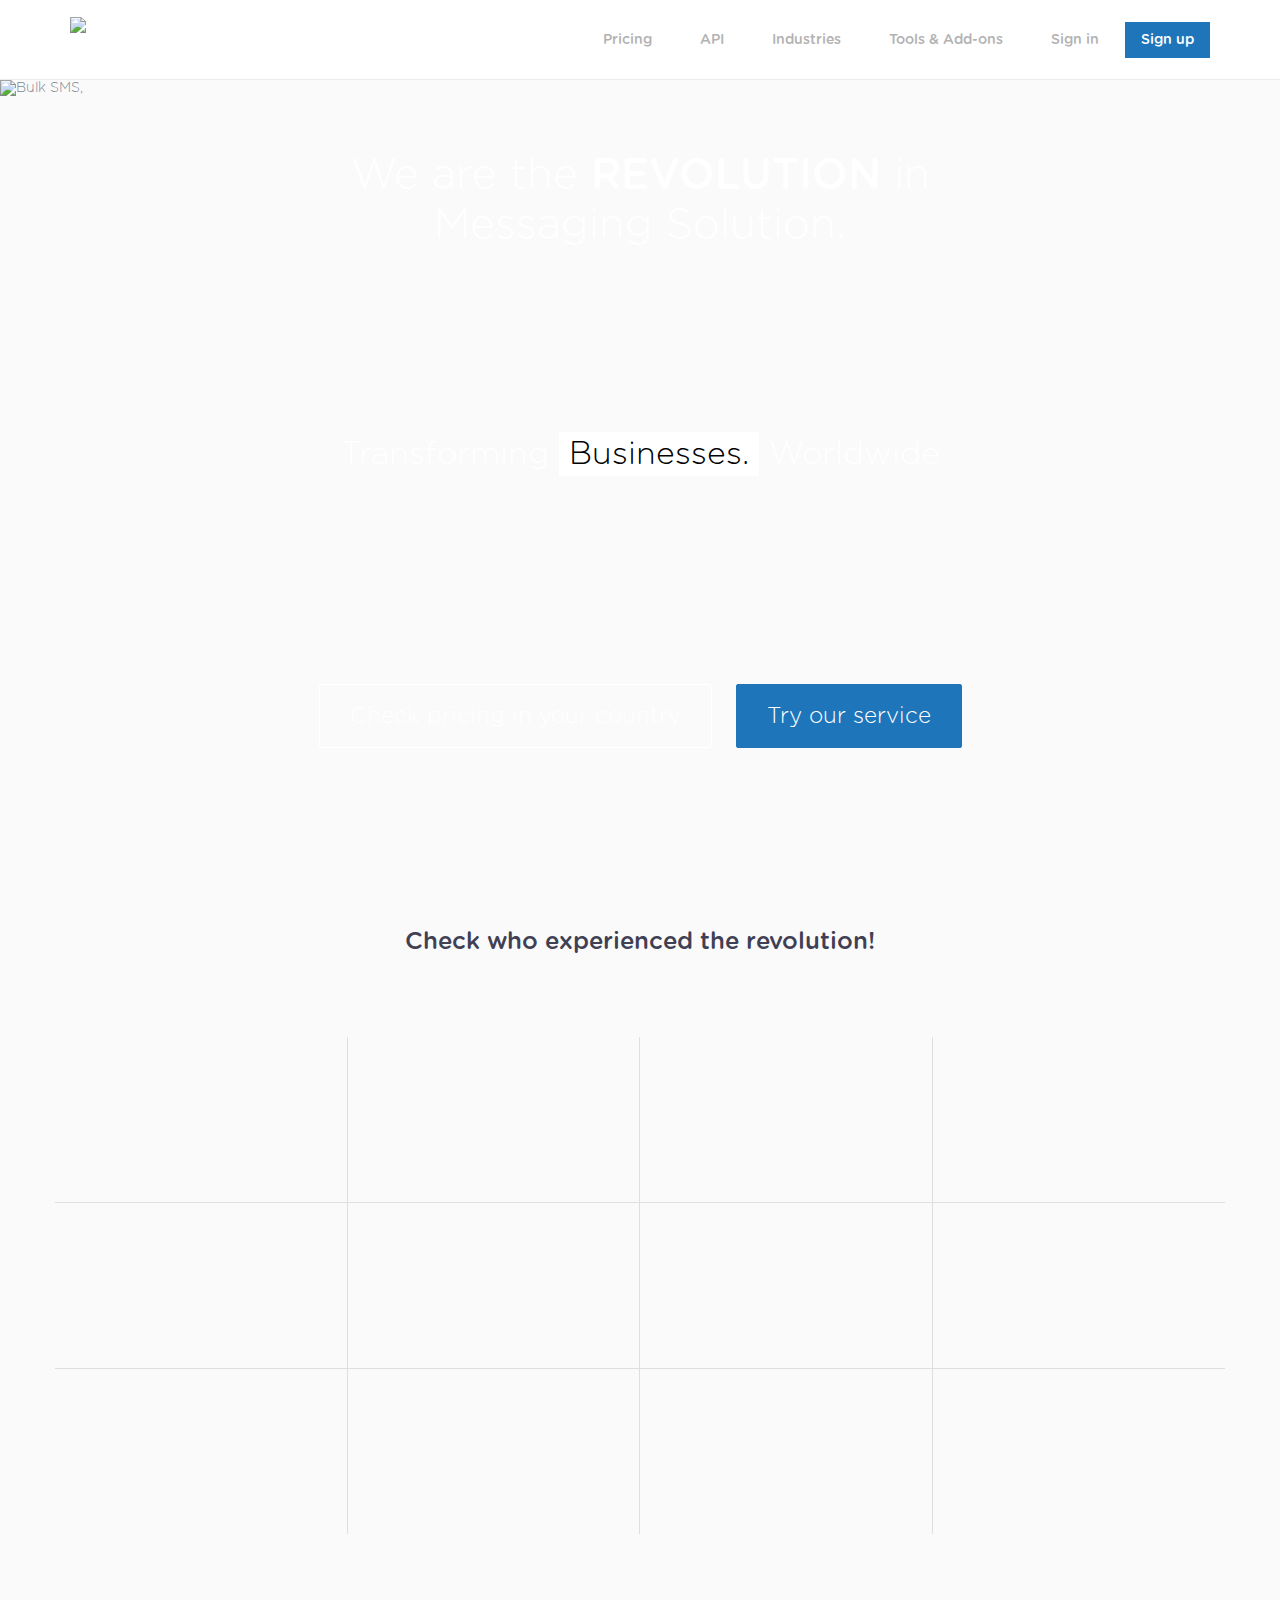
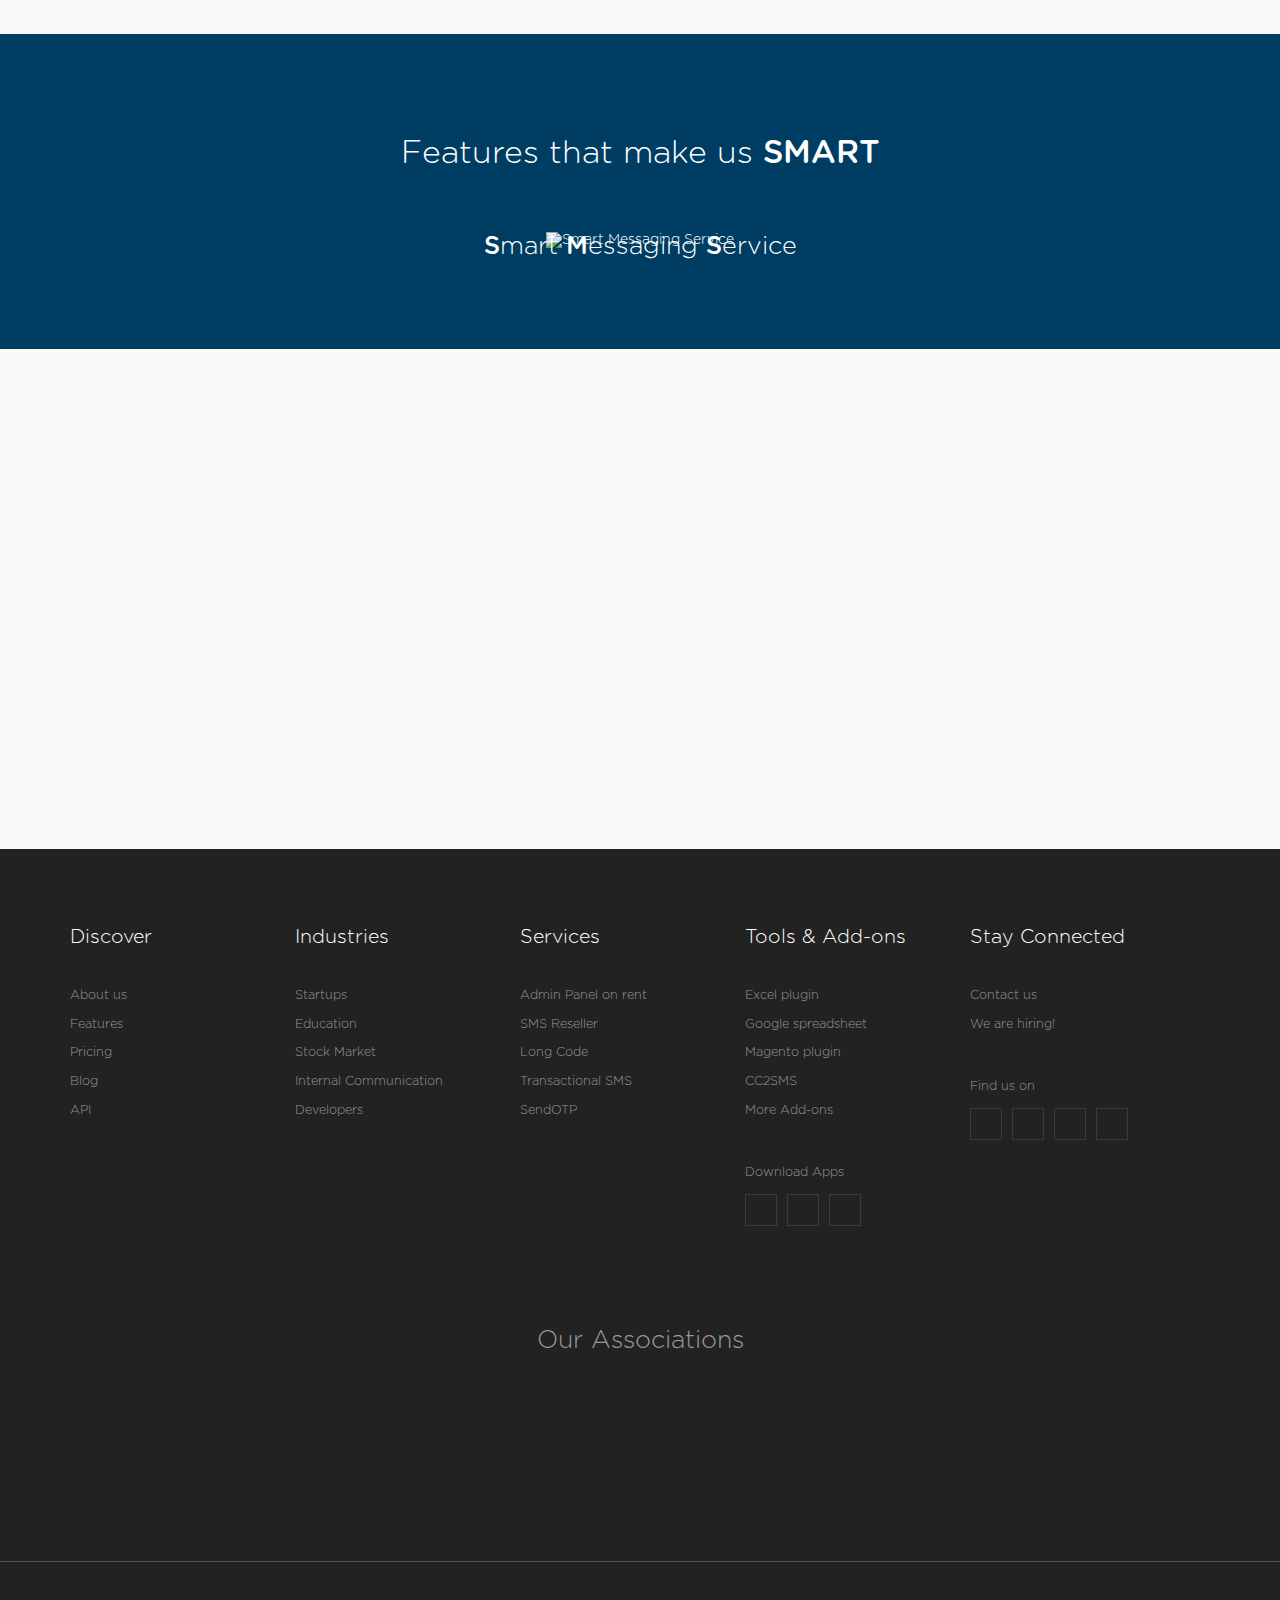
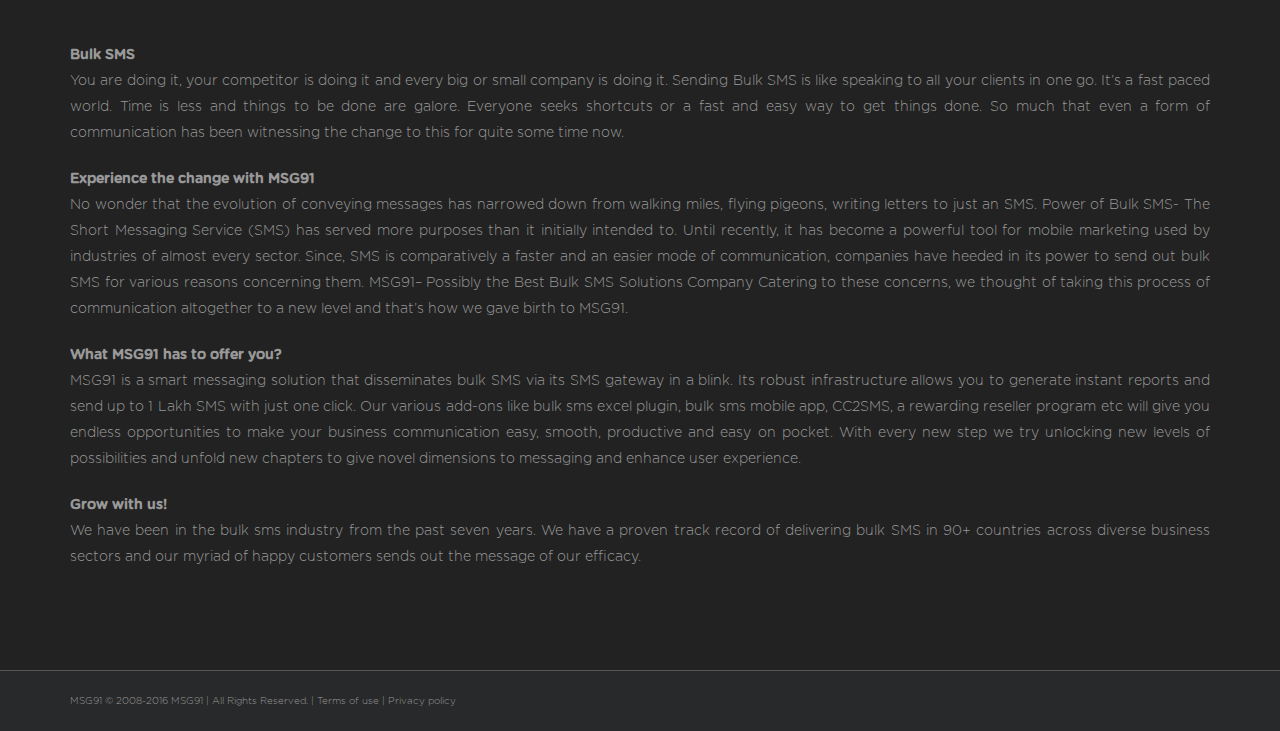
==== commit 9718ea45: "all new" ====
--- a/index.html
+++ b/index.html
@@ -17,7 +17,7 @@
     <link rel="canonical"  href="index.html" />
     <meta name="keywords" content="bulk sms, bulk sms service, bulk sms service provider, transactional bulk sms, promotional bulk sms, bulk sms gateway bulk sms provider," />
     <meta name="description" content="MSG91, a bulk SMS service provider offers transactional & promotional bulk SMS solutions to enterprises via powerful & robust bulk SMS gateway internationally." />
-    <title>Enterprise SMS Solution - Send Bulk SMS & Transactional SMS </title>
+    <title>JIJICOM MEDIA LTD </title>
     <link rel="shortcut icon" href="images/favicon.ico" type="image/x-icon">
     <link rel="icon" href="images/favicon.ico" type="image/x-icon">
     <link rel="stylesheet" type="text/css" href="css/bootstrap-structure-min.css">
@@ -87,23 +87,7 @@
 </style>
 <header>
     <div class="container clear pr">
-        <a href="index.html" id="logo"> <svg xmlns="http://www.w3.org/2000/svg" xml:space="preserve" style="shape-rendering:geometricPrecision; text-rendering:geometricPrecision; image-rendering:optimizeQuality; fill-rule:evenodd; clip-rule:evenodd"
-viewBox="0 0 3.3989 1.0977"
- xmlns:xlink="http://www.w3.org/1999/xlink">
- <defs>
-  <style type="text/css">
-   <![CDATA[
-    .fil0 {fill:#1E75BA}
-    .fil1 {fill:#4B4B4D}
-   ]]>
-  </style>
- </defs>
- <g id="Layer_x0020_1">
-  <metadata id="CorelCorpID_0Corel-Layer"/>
-  <path class="fil0" d="M0.00535259 0.421951l1.20645 -0.42154 0 -2.98749e-005c0.00349537,-0.00123483 0.00742641,0.000642311 0.00862141,0.00418 0.000258916,0.000746874 0.000383395,0.00152362 0.000383395,0.00223813l0 1.08413c0,0.00372441 -0.00304973,0.00677165 -0.00677414,0.00677165l-0.000901227 -6.22395e-005 -1.20669 -0.058764c-0.00359744,-0.000199166 -0.00642062,-0.00317421 -0.00642062,-0.00677414l-2.98749e-005 0 0 -0.603504c0,-0.00323396 0.0022705,-0.00596254 0.00535259,-0.00660485l0 -3.23645e-005 0 -9.95831e-006zm3.39353 0.641848l0 -0.531545 -0.0503965 0 -0.110005 0.061744 0.0142006 0.0439859 0.0887112 -0.0503642 0 0.476189 0.0574993 0 -9.95831e-006 -9.95831e-006zm-0.29018 -0.251226c-0.0149051,0.0999516 -0.0707588,0.191909 -0.174569,0.206523l-0.0546462 0.0035352 0 0.0489775c0.133887,0.00596254 0.235561,-0.0754865 0.272743,-0.204158 0.0345827,-0.119535 0.0222992,-0.3445 -0.146397,-0.344406 -0.208701,9.21144e-005 -0.231001,0.348357 -0.0212934,0.348419 0.0497841,0 0.0920198,-0.0205166 0.122067,-0.058891l0.00210618 0 -9.95831e-006 0zm-0.107868 -0.244121c0.0865427,0.000455593 0.108157,0.100213 0.107866,0.171487 -0.000425718,0.0956471 -0.211034,0.144779 -0.21148,-0.0334799 -0.000166802,-0.0635291 0.0318616,-0.137519 0.103624,-0.138007l-9.95831e-006 0zm-2.86369 -0.0304002c-0.0128811,-0.00369204 -0.0263846,0.00369204 -0.0300791,0.0165955 -0.00372192,0.0128711 0.00369453,0.0263547 0.0165657,0.0300766l0.440757 0.127573 0.00985375 -0.00816084 0.438853 -0.362236c0.0103392,-0.00849444 0.011833,-0.0238228 0.00330865,-0.0341645 -0.00849693,-0.0103716 -0.0238253,-0.0118653 -0.034167,-0.00333852l-0.428997 0.354093 -0.416096 -0.120438z"/>
-  <path class="fil1" d="M2.77817 0.784902l-0.167504 0 0 0.0475435 0.109288 0 0 0.173178c-0.0430124,0.0241141 -0.130778,0.0183158 -0.175635,0.000580072 -0.143743,-0.0568147 -0.155153,-0.28373 -0.0620976,-0.379439 0.0639847,-0.0657996 0.185075,-0.0760367 0.265414,-0.0370499l0.0156221 -0.0489426c-0.0690012,-0.0323819 -0.171883,-0.0290733 -0.239744,-0.00227299 -0.204875,0.0809312 -0.205716,0.38165 -0.061744,0.48566 0.0844664,0.0610594 0.221926,0.0553956 0.316401,0.0176312l0 -0.256897 0 9.95831e-006zm-0.482473 -0.244131c-0.0809013,-0.051828 -0.27641,-0.0325363 -0.276047,0.117065 0.000291281,0.124494 0.135901,0.139884 0.193985,0.182999 0.0843619,0.0626577 0.0454074,0.209252 -0.115937,0.176705 -0.0258667,-0.00521816 -0.0519202,-0.0149773 -0.073089,-0.0289787l-0.0163366 0.048975c0.0870929,0.0613606 0.308011,0.0510513 0.308011,-0.117812 0,-0.180728 -0.237025,-0.134865 -0.237025,-0.269666 0,-0.0978803 0.136648,-0.100835 0.198713,-0.0603847l0.0177258 -0.0489152 0 1.24479e-005zm-0.380998 -0.0177582l-0.073806 0c-0.0440805,0.122709 -0.122418,0.324927 -0.154695,0.455613l-0.00213606 0c-0.0374333,-0.147311 -0.0997375,-0.311123 -0.149738,-0.45558l-0.0723745 0 -0.03763 0.540784 0.0560703 0 0.0255356 -0.476219 0.00213606 0c0.0357528,0.149218 0.1021,0.327457 0.151884,0.474051l0.0432714 0c0.0553956,-0.155576 0.116652,-0.316856 0.162547,-0.474051l0.00210618 0c-0.000809113,0.12303 0.016242,0.359059 0.0227249,0.476189l0.058174 0 -0.0340599 -0.540786 -9.95831e-006 0z"/>
- </g>
-</svg>
+        <a href="index.html" id="logo"> <img src="images/Jijicom-Media-logo2.png" width="160%">
  </a>
         <div id="mobNav" class="">
             <img id="navopen" data-original="/images/menu_icon.png" src="images/menu_icon.png" alt="MSG91" />
@@ -112,7 +96,7 @@
         <nav id="colorNav">
             <ul class="navi">
                 <li class="menu "><a href="pricing/index.html">Pricing</a></li>
-                <li class="menu "><a target="_Blank" href="http://api.msg91.com/apidoc">API</a></li>
+                <li class="menu "><a target="_Blank" href="#">API</a></li>
                 <li class="parentMenus pr "><a href="javascript:void(0)">Industries</a>
                     <div class="menu-bg">
                         <div class="nav-column">
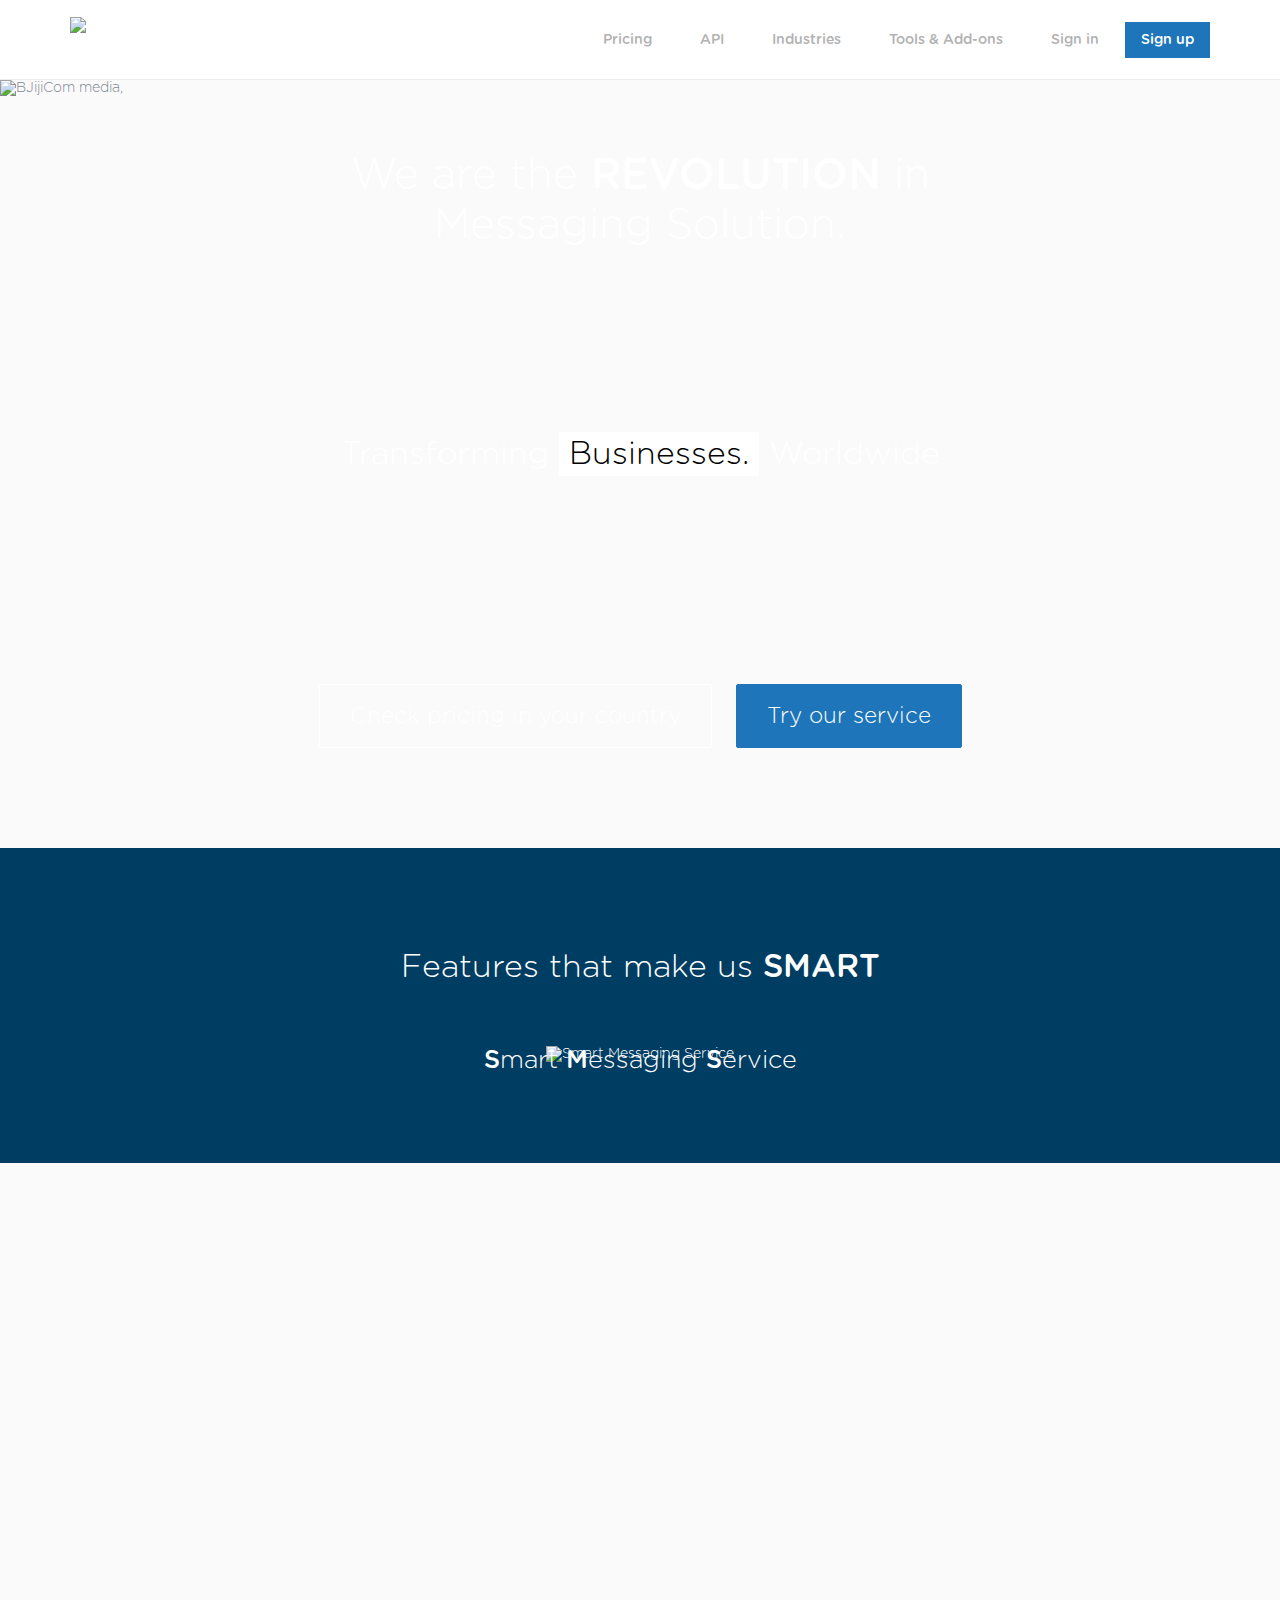
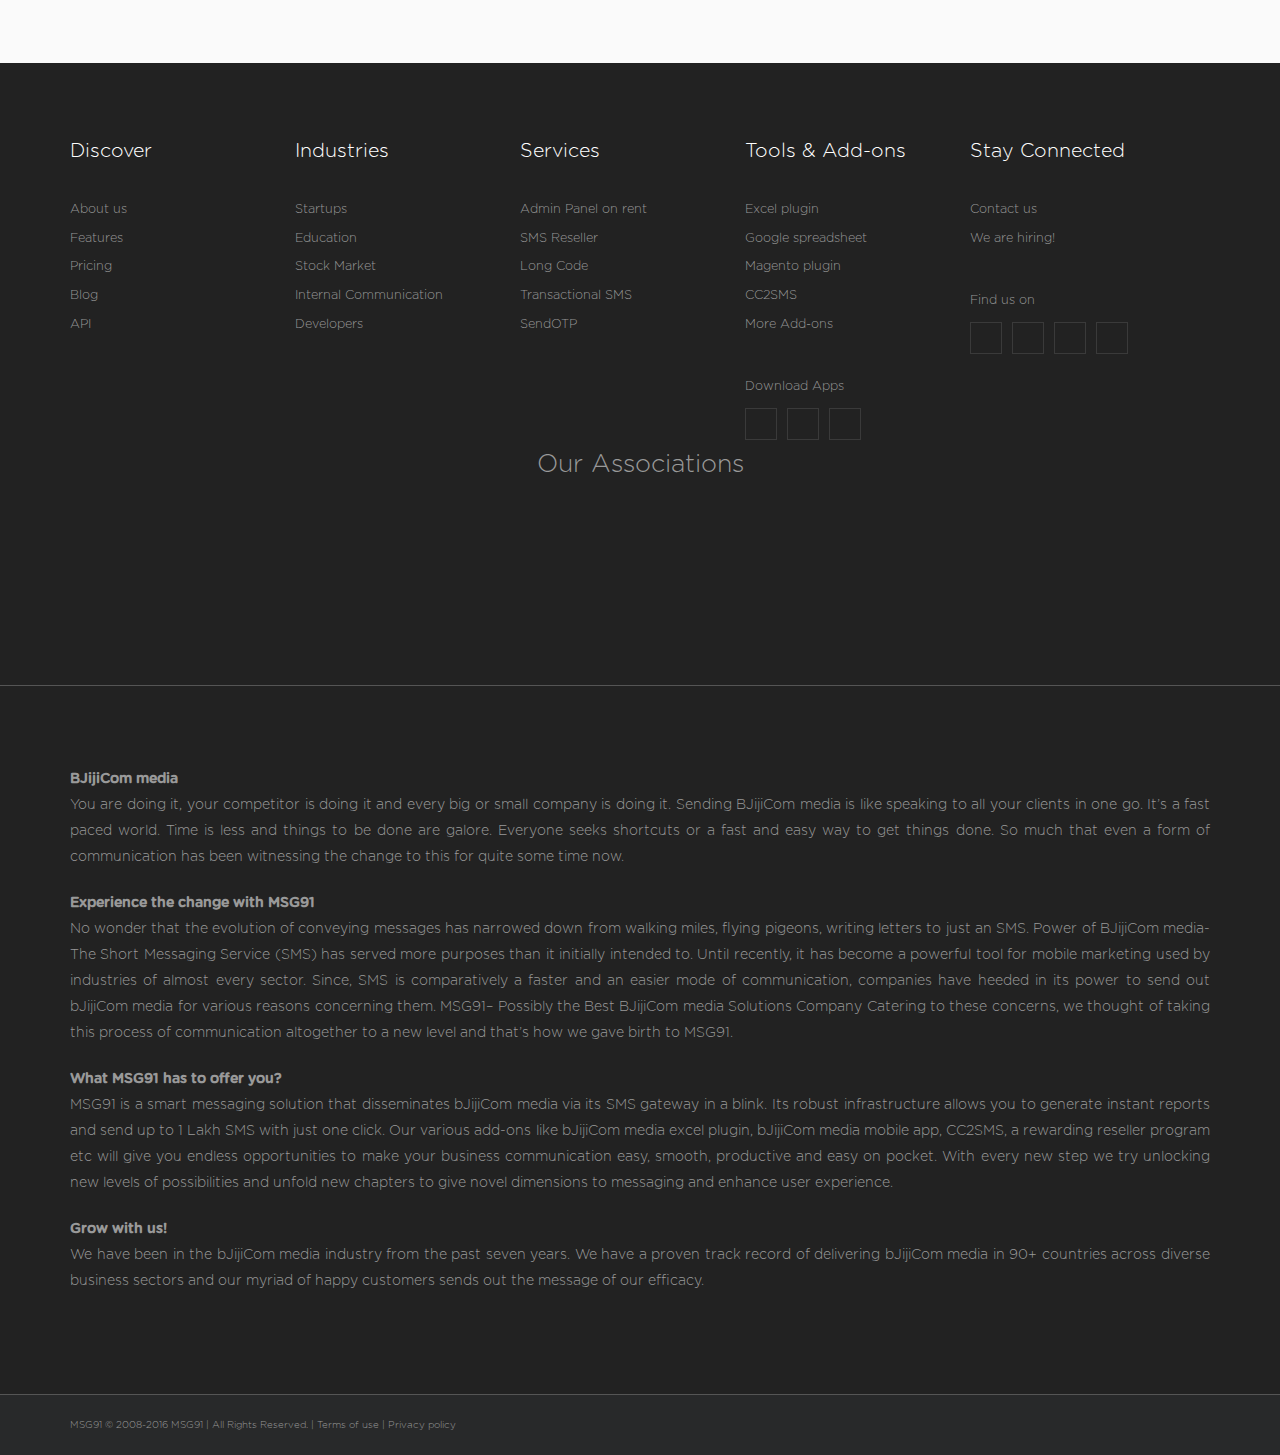
==== commit 91d34321: "all new" ====
--- a/index.html
+++ b/index.html
@@ -15,8 +15,8 @@
     <meta name="organization" content="MSG91" />
     <meta name="copyright" content="MSG91 All Rights Reserved" />
     <link rel="canonical"  href="index.html" />
-    <meta name="keywords" content="bulk sms, bulk sms service, bulk sms service provider, transactional bulk sms, promotional bulk sms, bulk sms gateway bulk sms provider," />
-    <meta name="description" content="MSG91, a bulk SMS service provider offers transactional & promotional bulk SMS solutions to enterprises via powerful & robust bulk SMS gateway internationally." />
+    <meta name="keywords" content="bJijiCom media, bJijiCom media service, bJijiCom media service provider, transactional bJijiCom media, promotional bJijiCom media, bJijiCom media gateway bJijiCom media provider," />
+    <meta name="description" content="MSG91, a bJijiCom media service provider offers transactional & promotional bJijiCom media solutions to enterprises via powerful & robust bJijiCom media gateway internationally." />
     <title>JIJICOM MEDIA LTD </title>
     <link rel="shortcut icon" href="images/favicon.ico" type="image/x-icon">
     <link rel="icon" href="images/favicon.ico" type="image/x-icon">
@@ -155,7 +155,7 @@
         <section id="banner" class="education animatedParent" data-sequence="1000">
             <div class="container">
                 <div id="banner-top">
-                    <h1 alt="Bulk SMS" class="alC">We are the <span class="roundedMedium">REVOLUTION</span> in<br/>Messaging Solution.</h1>
+                    <h1 alt="JijiCom Media" class="alC">We are the <span class="roundedMedium">REVOLUTION</span> in<br/>Messaging Solution.</h1>
                 </div>
             </div>
             <div class="banner-content">
@@ -181,58 +181,15 @@
                     <div class="clear"></div>
                 </div>
             </div>
-            <img id="banImg" class="lazy" data-original="https://d250qlh00f3d5m.cloudfront.net/home-banner2.jpg" alt="Bulk SMS, " >
+            <img id="banImg" class="lazy" data-original="images/nairobi.jpg" alt="BJijiCom media, " >
             <div class="overlay"></div>
         </section>
 
 
         <!-- SECTION START -->
-        <div id="happilyOnBoard">	
-            <div id="clients" class="container">		
+        <div id="happilyOnBoard">
+            <div id="clients" class="container">
                 <div id="homeclients" class="cmnSecPad">
-                    <div class="one">Check who experienced the revolution!</div>
-                    <div class="row">
-                        <div class="col">            	            	
-                            <div class="cic barista"></div>
-                        </div>
-                        <div class="col">                
-                            <div class="cic isro"></div>
-                        </div>
-                        <div class="col">                
-                            <div class="cic bhaskar"></div>
-                        </div>
-                        <div class="col">            	
-                            <div class="cic starunion"></div>
-                        </div>
-                    </div>    
-                    <div class="row">
-                        <div class="col">            	            	
-                            <div class="cic honda"></div>
-                        </div>
-                        <div class="col">                
-                            <div class="cic biglife"></div>
-                        </div>
-                        <div class="col">            	
-                            <div class="cic bpetroleum"></div>
-                        </div>
-                        <div class="col">            	
-                            <div class="cic ntpc"></div>
-                        </div>
-                    </div>    
-                    <div class="row">
-                        <div class="col">            	            	
-                            <div class="cic intuit"></div>                	                
-                        </div>
-                        <div class="col">                
-                            <div class="cic bridge"></div>                                    
-                        </div>
-                        <div class="col">            	
-                            <div class="cic pnb"></div>                                    
-                        </div>
-                        <div class="col">
-                            <div class="cic ruchi"></div>                              
-                        </div>
-                    </div> 
                 </div>
             </div>
         </div>
@@ -375,10 +332,10 @@
             <div class="row">
                 <div class="col-md-12 col-sm-12">
                     <div class="seosec">
-                        <article><strong>Bulk SMS</strong><br> You are doing it, your competitor is doing it and every big or small company is doing it. Sending Bulk SMS is like speaking to all your clients in one go. It’s a fast paced world. Time is less and things to be done are galore. Everyone seeks shortcuts or a fast and easy way to get things done. So much that even a form of communication has been witnessing the change to this for quite some time now.</article>
-                        <article><strong>Experience the change with MSG91</strong><br> No wonder that the evolution of conveying messages has narrowed down from walking miles, flying pigeons, writing letters to just an SMS. Power of Bulk SMS- The Short Messaging Service (SMS) has served more purposes than it initially intended to. Until recently, it has become a powerful tool for mobile marketing used by industries of almost every sector. Since, SMS is comparatively a faster and an easier mode of communication, companies have heeded in its power to send out bulk SMS for various reasons concerning them. MSG91– Possibly the Best Bulk SMS Solutions Company Catering to these concerns, we thought of taking this process of communication altogether to a new level and that’s how we gave birth to MSG91.</article>
-                        <article><strong>What MSG91 has to offer you?</strong><br> MSG91 is a smart messaging solution that disseminates bulk SMS via its SMS gateway in a blink. Its robust infrastructure allows you to generate instant reports and send up to 1 Lakh SMS with just one click. Our various add-ons like bulk sms excel plugin, bulk sms mobile app, CC2SMS, a rewarding reseller program etc will give you endless opportunities to make your business communication easy, smooth, productive and easy on pocket. With every new step we try unlocking new levels of possibilities and unfold new chapters to give novel dimensions to messaging and enhance user experience.</article>
-                        <article><strong>Grow with us!</strong><br>We have been in the bulk sms industry from the past seven years. We have a proven track record of delivering bulk SMS in 90+ countries across diverse business sectors and our myriad of happy customers sends out the message of our efficacy.</article>
+                        <article><strong>BJijiCom media</strong><br> You are doing it, your competitor is doing it and every big or small company is doing it. Sending BJijiCom media is like speaking to all your clients in one go. It’s a fast paced world. Time is less and things to be done are galore. Everyone seeks shortcuts or a fast and easy way to get things done. So much that even a form of communication has been witnessing the change to this for quite some time now.</article>
+                        <article><strong>Experience the change with MSG91</strong><br> No wonder that the evolution of conveying messages has narrowed down from walking miles, flying pigeons, writing letters to just an SMS. Power of BJijiCom media- The Short Messaging Service (SMS) has served more purposes than it initially intended to. Until recently, it has become a powerful tool for mobile marketing used by industries of almost every sector. Since, SMS is comparatively a faster and an easier mode of communication, companies have heeded in its power to send out bJijiCom media for various reasons concerning them. MSG91– Possibly the Best BJijiCom media Solutions Company Catering to these concerns, we thought of taking this process of communication altogether to a new level and that’s how we gave birth to MSG91.</article>
+                        <article><strong>What MSG91 has to offer you?</strong><br> MSG91 is a smart messaging solution that disseminates bJijiCom media via its SMS gateway in a blink. Its robust infrastructure allows you to generate instant reports and send up to 1 Lakh SMS with just one click. Our various add-ons like bJijiCom media excel plugin, bJijiCom media mobile app, CC2SMS, a rewarding reseller program etc will give you endless opportunities to make your business communication easy, smooth, productive and easy on pocket. With every new step we try unlocking new levels of possibilities and unfold new chapters to give novel dimensions to messaging and enhance user experience.</article>
+                        <article><strong>Grow with us!</strong><br>We have been in the bJijiCom media industry from the past seven years. We have a proven track record of delivering bJijiCom media in 90+ countries across diverse business sectors and our myriad of happy customers sends out the message of our efficacy.</article>
                     </div>
                 </div>
             </div>
--- a/css/home-style.css
+++ b/css/home-style.css
@@ -1,175 +1,794 @@
-@charset "utf-8";body,html{font-family:Gotham-Rounded-Light;color:#7D8792}
-
-#banner-top{position:absolute;color:#fff;left:0;right:0;padding:70px 0;z-index:99}
-.white{color:#fff}
-#banner h1{font-weight:lighter;/*padding-top:90px!important*/}
-#banner h2{vertical-align:middle; /*margin-top:140px*/}
-.tbl-td p{font-size:25px;color:#fff}
-.witBgTxt{color:#fff}
-#happilyOnBoard .three,.price-btn,.roundedMedium{font-family:Gotham-Rounded-Medium}
-.is-visible{font-family:Gotham-Rounded-Light}
-.cd-headline span,.roundedMedium{color:#fff}
-.banner-btn .two{color:#A5A4A4}
-.bottom-btn{bottom:80px;left:0;margin:0 auto;position:absolute;right:0;text-align:center}
-.bottom-btn a:first-child{margin-right:20px}
-#happilyOnBoard{color:#404054}
-#happilyOnBoard .one{font-size:32px}
-#LtblueLabel{background:#003d63;color:#fff;padding:100px 0;text-align:center}
-#LtblueLabel h3{font-size:32px;font-weight:lighter;font-family:Gotham-Rounded-Light;margin-bottom:60px}
-#LtblueLabel h3 span{font-family:Gotham-Rounded-Medium;text-transform:uppercase; margin:0}
-#LtblueLabel .h4wrap{position:absolute;width:100%;height:100%;z-index:2}
-#LtblueLabel .h4wrap .int{display:table;width:100%;height:100%}
-#LtblueLabel h4{display:table-cell;vertical-align:middle;font-size:1.8em;font-weight:lighter}
-#LtblueLabel h4 a{color:#fff}
-#LtblueLabel h4 a:hover{text-shadow:0 0 20px #80FFCC}
-#LtblueLabel h4 span{font-family:Gotham-Rounded-Medium;text-transform:uppercase}
-#LtblueLabel figure{position:relative;z-index:1}
-#LtblueLabel figure img{max-width:100%}
-.gr2{display:none; margin:60px auto 0;}
-#whiteLabel{background:#fff}
-#homeclients .col{width:25%;float:left;border-right:1px solid #DFDFDF;border-bottom:1px solid #DFDFDF;padding:30px 0}
-#homeclients .row:last-child .col{border-bottom:0}
-#homeclients .col:last-child{border-right:0 none}
-#happilyOnBoard #homeclients .row{overflow:hidden;padding-top:0}
-#homeclients .one{font-size:24px;font-family:Gotham-Rounded-Medium;text-align:center;margin:0 0 80px}
-#homeclients .one:nth-child(n+2){margin-top:100px}
-.feedback{padding:20px 0 100px}
-.cic{width:200px;height:100px;display:inline-block;margin:0 40px}
-.barista{background-position:0 0}
-.isro{background-position:-200px 0}
-.bhaskar{background-position:-400px 0}
-.starunion{background-position:-600px 0}
-.ruchi{background-position:-800px 0}
-.honda{background-position:0 -100px}
-.biglife{background-position:-200px -100px}
-.coal{background-position:-400px -100px}
-.bpetroleum{background-position:-600px -100px}
-.ntpc{background-position:-800px -100px}
-.intuit{background-position:0 -200px}
-.kvk{background-position:-200px -200px}
-.bridge{background-position:-400px -200px}
-.mp{background-position:-600px -200px}
-.pnb{background-position:-800px -200px}
-.nasscom{background-position:0 -300px}
-.cebit{background-position:-200px -300px}
-.findia{background-position:-400px -300px}
-.iamal{background-position:-600px -300px}
-.gmic{background-position:-800px -300px}
-.ui-menu{text-align:left}
-.row-content{display:table}
-.cd-intro{width:90%;max-width:768px;text-align:center;margin:4em auto}
-.cd-headline{font-size:2rem}
-.cd-words-wrapper{display:inline-block;position:relative;text-align:left;background-color:#fff;color:#000!important}
-.cd-words-wrapper b{display:inline-block;position:absolute;white-space:nowrap;left:0;top:0;font-weight:400}
-.cd-words-wrapper b.is-visible{position:relative}
-.no-js .cd-words-wrapper b{opacity:0}
-.no-js .cd-words-wrapper b.is-visible{opacity:1}
-.cd-headline.slide span{display:inline-block;padding:3px 0}
-.cd-headline.slide span.cd-words-wrapper{padding:3px 10px!important}
-.cd-headline.slide .cd-words-wrapper{overflow:hidden;vertical-align:top}
-.cd-headline.slide b{opacity:0;top:.2em}
-.cd-headline.slide b.is-visible{top:0;opacity:1;-webkit-animation:slide-in .6s;-moz-animation:slide-in .6s;animation:slide-in .6s}
-.cd-headline.slide b.is-hidden{-webkit-animation:slide-out .6s;-moz-animation:slide-out .6s;animation:slide-out .6s}
+@charset "utf-8";
+body, html {
+    font-family: Gotham-Rounded-Light;
+    color: #7D8792
+}
+
+#banner-top {
+    position: absolute;
+    color: #fff;
+    left: 0;
+    right: 0;
+    padding: 70px 0;
+    z-index: 99
+}
+
+.white {
+    color: #fff
+}
+
+#banner h1 {
+    font-weight: lighter; /*padding-top:90px!important*/
+}
+
+#banner h2 {
+    vertical-align: middle; /*margin-top:140px*/
+}
+
+.tbl-td p {
+    font-size: 25px;
+    color: #fff
+}
+
+.witBgTxt {
+    color: #fff
+}
+
+#happilyOnBoard .three, .price-btn, .roundedMedium {
+    font-family: Gotham-Rounded-Medium
+}
+
+.is-visible {
+    font-family: Gotham-Rounded-Light
+}
+
+.cd-headline span, .roundedMedium {
+    color: #fff
+}
+
+.banner-btn .two {
+    color: #A5A4A4
+}
+
+.bottom-btn {
+    bottom: 80px;
+    left: 0;
+    margin: 0 auto;
+    position: absolute;
+    right: 0;
+    text-align: center
+}
+
+.bottom-btn a:first-child {
+    margin-right: 20px
+}
+
+#happilyOnBoard {
+    color: #404054
+}
+
+#happilyOnBoard .one {
+    font-size: 32px
+}
+
+#LtblueLabel {
+    background: #003d63;
+    color: #fff;
+    padding: 100px 0;
+    text-align: center
+}
+
+#LtblueLabel h3 {
+    font-size: 32px;
+    font-weight: lighter;
+    font-family: Gotham-Rounded-Light;
+    margin-bottom: 60px
+}
+
+#LtblueLabel h3 span {
+    font-family: Gotham-Rounded-Medium;
+    text-transform: uppercase;
+    margin: 0
+}
+
+#LtblueLabel .h4wrap {
+    position: absolute;
+    width: 100%;
+    height: 100%;
+    z-index: 2
+}
+
+#LtblueLabel .h4wrap .int {
+    display: table;
+    width: 100%;
+    height: 100%
+}
+
+#LtblueLabel h4 {
+    display: table-cell;
+    vertical-align: middle;
+    font-size: 1.8em;
+    font-weight: lighter
+}
+
+#LtblueLabel h4 a {
+    color: #fff
+}
+
+#LtblueLabel h4 a:hover {
+    text-shadow: 0 0 20px #80FFCC
+}
+
+#LtblueLabel h4 span {
+    font-family: Gotham-Rounded-Medium;
+    text-transform: uppercase
+}
+
+#LtblueLabel figure {
+    position: relative;
+    z-index: 1
+}
+
+#LtblueLabel figure img {
+    max-width: 100%
+}
+
+.gr2 {
+    display: none;
+    margin: 60px auto 0;
+}
+
+#whiteLabel {
+    background: #fff
+}
+
+#homeclients .col {
+    width: 25%;
+    float: left;
+    border-right: 1px solid #DFDFDF;
+    border-bottom: 1px solid #DFDFDF;
+    padding: 30px 0
+}
+
+#homeclients .row:last-child .col {
+    border-bottom: 0
+}
+
+#homeclients .col:last-child {
+    border-right: 0 none
+}
+
+#happilyOnBoard #homeclients .row {
+    overflow: hidden;
+    padding-top: 0
+}
+
+#homeclients .one {
+    font-size: 24px;
+    font-family: Gotham-Rounded-Medium;
+    text-align: center;
+    margin: 0 0 80px
+}
+
+#homeclients .one:nth-child(n+2) {
+    margin-top: 100px
+}
+
+.feedback {
+    padding: 20px 0 100px
+}
+
+.cic {
+    width: 200px;
+    height: 100px;
+    display: inline-block;
+    margin: 0 40px
+}
+
+.barista {
+    background-position: 0 0
+}
+
+.isro {
+    background-position: -200px 0
+}
+
+.bhaskar {
+    background-position: -400px 0
+}
+
+.starunion {
+    background-position: -600px 0
+}
+
+.ruchi {
+    background-position: -800px 0
+}
+
+.honda {
+    background-position: 0 -100px
+}
+
+.biglife {
+    background-position: -200px -100px
+}
+
+.coal {
+    background-position: -400px -100px
+}
+
+.bpetroleum {
+    background-position: -600px -100px
+}
+
+.ntpc {
+    background-position: -800px -100px
+}
+
+.intuit {
+    background-position: 0 -200px
+}
+
+.kvk {
+    background-position: -200px -200px
+}
+
+.bridge {
+    background-position: -400px -200px
+}
+
+.mp {
+    background-position: -600px -200px
+}
+
+.pnb {
+    background-position: -800px -200px
+}
+
+.nasscom {
+    background-position: 0 -300px
+}
+
+.cebit {
+    background-position: -200px -300px
+}
+
+.findia {
+    background-position: -400px -300px
+}
+
+.iamal {
+    background-position: -600px -300px
+}
+
+.gmic {
+    background-position: -800px -300px
+}
+
+.ui-menu {
+    text-align: left
+}
+
+.row-content {
+    display: table
+}
+
+.cd-intro {
+    width: 90%;
+    max-width: 768px;
+    text-align: center;
+    margin: 4em auto
+}
+
+.cd-headline {
+    font-size: 2rem
+}
+
+.cd-words-wrapper {
+    display: inline-block;
+    position: relative;
+    text-align: left;
+    background-color: #fff;
+    color: #000 !important
+}
+
+.cd-words-wrapper b {
+    display: inline-block;
+    position: absolute;
+    white-space: nowrap;
+    left: 0;
+    top: 0;
+    font-weight: 400
+}
+
+.cd-words-wrapper b.is-visible {
+    position: relative
+}
+
+.no-js .cd-words-wrapper b {
+    opacity: 0
+}
+
+.no-js .cd-words-wrapper b.is-visible {
+    opacity: 1
+}
+
+.cd-headline.slide span {
+    display: inline-block;
+    padding: 3px 0
+}
+
+.cd-headline.slide span.cd-words-wrapper {
+    padding: 3px 10px !important
+}
+
+.cd-headline.slide .cd-words-wrapper {
+    overflow: hidden;
+    vertical-align: top
+}
+
+.cd-headline.slide b {
+    opacity: 0;
+    top: .2em
+}
+
+.cd-headline.slide b.is-visible {
+    top: 0;
+    opacity: 1;
+    -webkit-animation: slide-in .6s;
+    -moz-animation: slide-in .6s;
+    animation: slide-in .6s
+}
+
+.cd-headline.slide b.is-hidden {
+    -webkit-animation: slide-out .6s;
+    -moz-animation: slide-out .6s;
+    animation: slide-out .6s
+}
 
 /*css for badge*/
-.badge{position:fixed; left:-308px; top:40%; padding:40px 5px 40px 20px; border-radius:0 2px 2px 0; cursor:pointer; display:none; vertical-align: middle; background:#0670b8; color:#fff; font-size:18px; z-index: 999; box-shadow:0 1px 2px rgba(0,0,0,.3);}
-.badge .badgeTxt{padding-right:20px; width:250px;}
-.badge img{float:right}
-.badge b{font-family:Gotham-Rounded-Medium;}
-.resbadge{background:#0670b8; padding:5px 5px 0; display:none; position:fixed; top:90px; z-index:998; border-radius:0 2px 2px 0;}
-.resbadge img{height:40px;}
-.bgTbl .td{display:table-cell; vertical-align: middle;}
-
-
-@-webkit-keyframes slide-in{0%{opacity:0;-webkit-transform:translateY(-100%)}
-60%{opacity:1;-webkit-transform:translateY(20%)}
-100%{opacity:1;-webkit-transform:translateY(0)}
-}
-@-moz-keyframes slide-in{0%{opacity:0;-moz-transform:translateY(-100%)}
-60%{opacity:1;-moz-transform:translateY(20%)}
-100%{opacity:1;-moz-transform:translateY(0)}
-}
-@keyframes slide-in{0%{opacity:0;-webkit-transform:translateY(-100%);-moz-transform:translateY(-100%);-ms-transform:translateY(-100%);-o-transform:translateY(-100%);transform:translateY(-100%)}
-60%{opacity:1;-webkit-transform:translateY(20%);-moz-transform:translateY(20%);-ms-transform:translateY(20%);-o-transform:translateY(20%);transform:translateY(20%)}
-100%{opacity:1;-webkit-transform:translateY(0);-moz-transform:translateY(0);-ms-transform:translateY(0);-o-transform:translateY(0);transform:translateY(0)}
-}
-@-webkit-keyframes slide-out{0%{opacity:1;-webkit-transform:translateY(0)}
-60%{opacity:0;-webkit-transform:translateY(120%)}
-100%{opacity:0;-webkit-transform:translateY(100%)}
-}
-@-moz-keyframes slide-out{0%{opacity:1;-moz-transform:translateY(0)}
-60%{opacity:0;-moz-transform:translateY(120%)}
-100%{opacity:0;-moz-transform:translateY(100%)}
-}
-@keyframes slide-out{0%{opacity:1;-webkit-transform:translateY(0);-moz-transform:translateY(0);-ms-transform:translateY(0);-o-transform:translateY(0);transform:translateY(0)}
-60%{opacity:0;-webkit-transform:translateY(120%);-moz-transform:translateY(120%);-ms-transform:translateY(120%);-o-transform:translateY(120%);transform:translateY(120%)}
-100%{opacity:0;-webkit-transform:translateY(100%);-moz-transform:translateY(100%);-ms-transform:translateY(100%);-o-transform:translateY(100%);transform:translateY(100%)}
-}
-@media all and (min-width:1601px){.bottom-btn{bottom:130px;}}
-@media all and (min-width:901px) and (max-width:1440px){#banner{height:748px;background-position:center center}
-#banner .txt{margin-top:30px}
-#banner-top{/*top:60px*/}
-}
-@media (max-width:480px){#banner{height:320px;background-position:center center}
-#banner .txt{margin-top:10px;font-size:22px}
-#homeclients .col{display:inline-block;float:none;width:87%}
-}
-@media (max-width:320px){#homeclients .col{display:inline-block;float:none;width:87%}
-}
-@media (max-width:1024px){.cic{margin:0}
-#happilyOnBoard .barista{background-position:26px 0}
-#happilyOnBoard .isro{background-position:-174px 0}
-#happilyOnBoard .bhaskar{background-position:-377px 0}
-#happilyOnBoard .starunion{background-position:-574px 0}
-#happilyOnBoard .honda{background-position:17px -100px}
-#happilyOnBoard .biglife{background-position:-183px -100px}
-#happilyOnBoard .bpetroleum{background-position:-581px -100px}
-#happilyOnBoard .ntpc{background-position:-780px -100px}
-#happilyOnBoard .bridge{background-position:-381px -200px}
-#happilyOnBoard .pnb{background-position:-784px -200px}
-#happilyOnBoard .ruchi{background-position:-774px 0}
-.bottom-btn{bottom:20px}
-#banner-top{padding:40px 0}
-}
-@media (max-width:768px){#happilyOnBoard .barista{background-position:0 0}
-#happilyOnBoard .isro{background-position:-201px 0}
-#happilyOnBoard .bhaskar{background-position:-402px 0}
-#happilyOnBoard .starunion{background-position:-602px 0}
-#happilyOnBoard .honda{background-position:0 -100px}
-#happilyOnBoard .biglife{background-position:-200px -100px}
-#happilyOnBoard .bpetroleum{background-position:-602px -100px}
-#happilyOnBoard .ntpc{background-position:-801px -100px}
-#happilyOnBoard .bridge{background-position:-402px -200px}
-#happilyOnBoard .pnb{background-position:-803px -200px}
-#happilyOnBoard .ruchi{background-position:-801px 0}
-#homeclients .col{width:50%}
-#homeclients .col:nth-child(2){border-right:0}
-.cic{display:block;margin:0 auto}
-#homeclients .row:last-child .col:nth-child(-n+2){border-bottom:1px solid #DFDFDF}
-}
-@media (max-width:767px){#LtblueLabel h4{font-size:1.6em}
-#happilyOnBoard #homeclients .one{margin:0 0 20px}
-#happilyOnBoard #homeclients .col{padding:10px 0}
-#banImg,#banner{height:300px!important}
-.mainCnt #banner h1{margin-top:40px;font-size:18px;line-height:26px}
-.cd-intro .cd-headline{font-size:16px;margin-top:-10px}
-#banner .banner-content .tbl-td{width:100%}
-.cd-intro{margin:0 auto}
-.mainCnt #banner-top{padding-bottom:0}
-.badge{top:0; left:0; right:0; bottom:0; text-align: center; padding:120px 20px 20px; display:none; font-size:20px}
-.badge p, .badge img{float:none; margin:20px 0}
-.resbadge{display:block}
-.gr1{display:none !important;}.gr2{display:block;}
-#LtblueLabel{padding:70px 0 0}
-#LtblueLabel h3{margin-bottom: 0}
-}
-@media (max-width:767px){.bottom-btn a:first-child{margin-right:0;margin-bottom:20px}
-.bottom-btn a{display:inline-block;width:90%;margin-right:0}
-.cd-intro{display:none;}
-}
-@media (max-width:480px){#homeclients .col{float:none;width:100%;border:0}
-    #homeclients .row:last-child .col:nth-child(-n+2){border-bottom:0}
-}
-@media (max-width:320px){#happilyOnBoard #homeclients .col{padding:0} 
-.gr2{margin:30px auto;}
+.badge {
+    position: fixed;
+    left: -308px;
+    top: 40%;
+    padding: 40px 5px 40px 20px;
+    border-radius: 0 2px 2px 0;
+    cursor: pointer;
+    display: none;
+    vertical-align: middle;
+    background: #0670b8;
+    color: #fff;
+    font-size: 18px;
+    z-index: 999;
+    box-shadow: 0 1px 2px rgba(0, 0, 0, .3);
+}
+
+.badge .badgeTxt {
+    padding-right: 20px;
+    width: 250px;
+}
+
+.badge img {
+    float: right
+}
+
+.badge b {
+    font-family: Gotham-Rounded-Medium;
+}
+
+.resbadge {
+    background: #0670b8;
+    padding: 5px 5px 0;
+    display: none;
+    position: fixed;
+    top: 90px;
+    z-index: 998;
+    border-radius: 0 2px 2px 0;
+}
+
+.resbadge img {
+    height: 40px;
+}
+
+.bgTbl .td {
+    display: table-cell;
+    vertical-align: middle;
+}
+
+@-webkit-keyframes slide-in {
+    0% {
+        opacity: 0;
+        -webkit-transform: translateY(-100%)
+    }
+    60% {
+        opacity: 1;
+        -webkit-transform: translateY(20%)
+    }
+    100% {
+        opacity: 1;
+        -webkit-transform: translateY(0)
+    }
+}
+
+@-moz-keyframes slide-in {
+    0% {
+        opacity: 0;
+        -moz-transform: translateY(-100%)
+    }
+    60% {
+        opacity: 1;
+        -moz-transform: translateY(20%)
+    }
+    100% {
+        opacity: 1;
+        -moz-transform: translateY(0)
+    }
+}
+
+@keyframes slide-in {
+    0% {
+        opacity: 0;
+        -webkit-transform: translateY(-100%);
+        -moz-transform: translateY(-100%);
+        -ms-transform: translateY(-100%);
+        -o-transform: translateY(-100%);
+        transform: translateY(-100%)
+    }
+    60% {
+        opacity: 1;
+        -webkit-transform: translateY(20%);
+        -moz-transform: translateY(20%);
+        -ms-transform: translateY(20%);
+        -o-transform: translateY(20%);
+        transform: translateY(20%)
+    }
+    100% {
+        opacity: 1;
+        -webkit-transform: translateY(0);
+        -moz-transform: translateY(0);
+        -ms-transform: translateY(0);
+        -o-transform: translateY(0);
+        transform: translateY(0)
+    }
+}
+
+@-webkit-keyframes slide-out {
+    0% {
+        opacity: 1;
+        -webkit-transform: translateY(0)
+    }
+    60% {
+        opacity: 0;
+        -webkit-transform: translateY(120%)
+    }
+    100% {
+        opacity: 0;
+        -webkit-transform: translateY(100%)
+    }
+}
+
+@-moz-keyframes slide-out {
+    0% {
+        opacity: 1;
+        -moz-transform: translateY(0)
+    }
+    60% {
+        opacity: 0;
+        -moz-transform: translateY(120%)
+    }
+    100% {
+        opacity: 0;
+        -moz-transform: translateY(100%)
+    }
+}
+
+@keyframes slide-out {
+    0% {
+        opacity: 1;
+        -webkit-transform: translateY(0);
+        -moz-transform: translateY(0);
+        -ms-transform: translateY(0);
+        -o-transform: translateY(0);
+        transform: translateY(0)
+    }
+    60% {
+        opacity: 0;
+        -webkit-transform: translateY(120%);
+        -moz-transform: translateY(120%);
+        -ms-transform: translateY(120%);
+        -o-transform: translateY(120%);
+        transform: translateY(120%)
+    }
+    100% {
+        opacity: 0;
+        -webkit-transform: translateY(100%);
+        -moz-transform: translateY(100%);
+        -ms-transform: translateY(100%);
+        -o-transform: translateY(100%);
+        transform: translateY(100%)
+    }
+}
+
+@media all and (min-width: 1601px) {
+    .bottom-btn {
+        bottom: 130px;
+    }
+}
+
+@media all and (min-width: 901px) and (max-width: 1440px) {
+    #banner {
+        height: 748px;
+        background-position: center center
+    }
+
+    #banner .txt {
+        margin-top: 30px
+    }
+
+    #banner-top {
+        /*top:60px*/
+    }
+}
+
+@media (max-width: 480px) {
+    #banner {
+        height: 320px;
+        background-position: center center
+    }
+
+    #banner .txt {
+        margin-top: 10px;
+        font-size: 22px
+    }
+
+    #homeclients .col {
+        display: inline-block;
+        float: none;
+        width: 87%
+    }
+}
+
+@media (max-width: 320px) {
+    #homeclients .col {
+        display: inline-block;
+        float: none;
+        width: 87%
+    }
+}
+
+@media (max-width: 1024px) {
+    .cic {
+        margin: 0
+    }
+
+    #happilyOnBoard .barista {
+        background-position: 26px 0
+    }
+
+    #happilyOnBoard .isro {
+        background-position: -174px 0
+    }
+
+    #happilyOnBoard .bhaskar {
+        background-position: -377px 0
+    }
+
+    #happilyOnBoard .starunion {
+        background-position: -574px 0
+    }
+
+    #happilyOnBoard .honda {
+        background-position: 17px -100px
+    }
+
+    #happilyOnBoard .biglife {
+        background-position: -183px -100px
+    }
+
+    #happilyOnBoard .bpetroleum {
+        background-position: -581px -100px
+    }
+
+    #happilyOnBoard .ntpc {
+        background-position: -780px -100px
+    }
+
+    #happilyOnBoard .bridge {
+        background-position: -381px -200px
+    }
+
+    #happilyOnBoard .pnb {
+        background-position: -784px -200px
+    }
+
+    #happilyOnBoard .ruchi {
+        background-position: -774px 0
+    }
+
+    .bottom-btn {
+        bottom: 20px
+    }
+
+    #banner-top {
+        padding: 40px 0
+    }
+}
+
+@media (max-width: 768px) {
+    #happilyOnBoard .barista {
+        background-position: 0 0
+    }
+
+    #happilyOnBoard .isro {
+        background-position: -201px 0
+    }
+
+    #happilyOnBoard .bhaskar {
+        background-position: -402px 0
+    }
+
+    #happilyOnBoard .starunion {
+        background-position: -602px 0
+    }
+
+    #happilyOnBoard .honda {
+        background-position: 0 -100px
+    }
+
+    #happilyOnBoard .biglife {
+        background-position: -200px -100px
+    }
+
+    #happilyOnBoard .bpetroleum {
+        background-position: -602px -100px
+    }
+
+    #happilyOnBoard .ntpc {
+        background-position: -801px -100px
+    }
+
+    #happilyOnBoard .bridge {
+        background-position: -402px -200px
+    }
+
+    #happilyOnBoard .pnb {
+        background-position: -803px -200px
+    }
+
+    #happilyOnBoard .ruchi {
+        background-position: -801px 0
+    }
+
+    #homeclients .col {
+        width: 50%
+    }
+
+    #homeclients .col:nth-child(2) {
+        border-right: 0
+    }
+
+    .cic {
+        display: block;
+        margin: 0 auto
+    }
+
+    #homeclients .row:last-child .col:nth-child(-n+2) {
+        border-bottom: 1px solid #DFDFDF
+    }
+}
+
+@media (max-width: 767px) {
+    #LtblueLabel h4 {
+        font-size: 1.6em
+    }
+
+    #happilyOnBoard #homeclients .one {
+        margin: 0 0 20px
+    }
+
+    #happilyOnBoard #homeclients .col {
+        padding: 10px 0
+    }
+
+    #banImg, #banner {
+        height: 300px !important
+    }
+
+    .mainCnt #banner h1 {
+        margin-top: 40px;
+        font-size: 18px;
+        line-height: 26px
+    }
+
+    .cd-intro .cd-headline {
+        font-size: 16px;
+        margin-top: -10px
+    }
+
+    #banner .banner-content .tbl-td {
+        width: 100%
+    }
+
+    .cd-intro {
+        margin: 0 auto
+    }
+
+    .mainCnt #banner-top {
+        padding-bottom: 0
+    }
+
+    .badge {
+        top: 0;
+        left: 0;
+        right: 0;
+        bottom: 0;
+        text-align: center;
+        padding: 120px 20px 20px;
+        display: none;
+        font-size: 20px
+    }
+
+    .badge p, .badge img {
+        float: none;
+        margin: 20px 0
+    }
+
+    .resbadge {
+        display: block
+    }
+
+    .gr1 {
+        display: none !important;
+    }
+
+    .gr2 {
+        display: block;
+    }
+
+    #LtblueLabel {
+        padding: 70px 0 0
+    }
+
+    #LtblueLabel h3 {
+        margin-bottom: 0
+    }
+}
+
+@media (max-width: 767px) {
+    .bottom-btn a:first-child {
+        margin-right: 0;
+        margin-bottom: 20px
+    }
+
+    .bottom-btn a {
+        display: inline-block;
+        width: 90%;
+        margin-right: 0
+    }
+
+    .cd-intro {
+        display: none;
+    }
+}
+
+@media (max-width: 480px) {
+    #homeclients .col {
+        float: none;
+        width: 100%;
+        border: 0
+    }
+
+    #homeclients .row:last-child .col:nth-child(-n+2) {
+        border-bottom: 0
+    }
+}
+
+@media (max-width: 320px) {
+    #happilyOnBoard #homeclients .col {
+        padding: 0
+    }
+
+    .gr2 {
+        margin: 30px auto;
+    }
 }